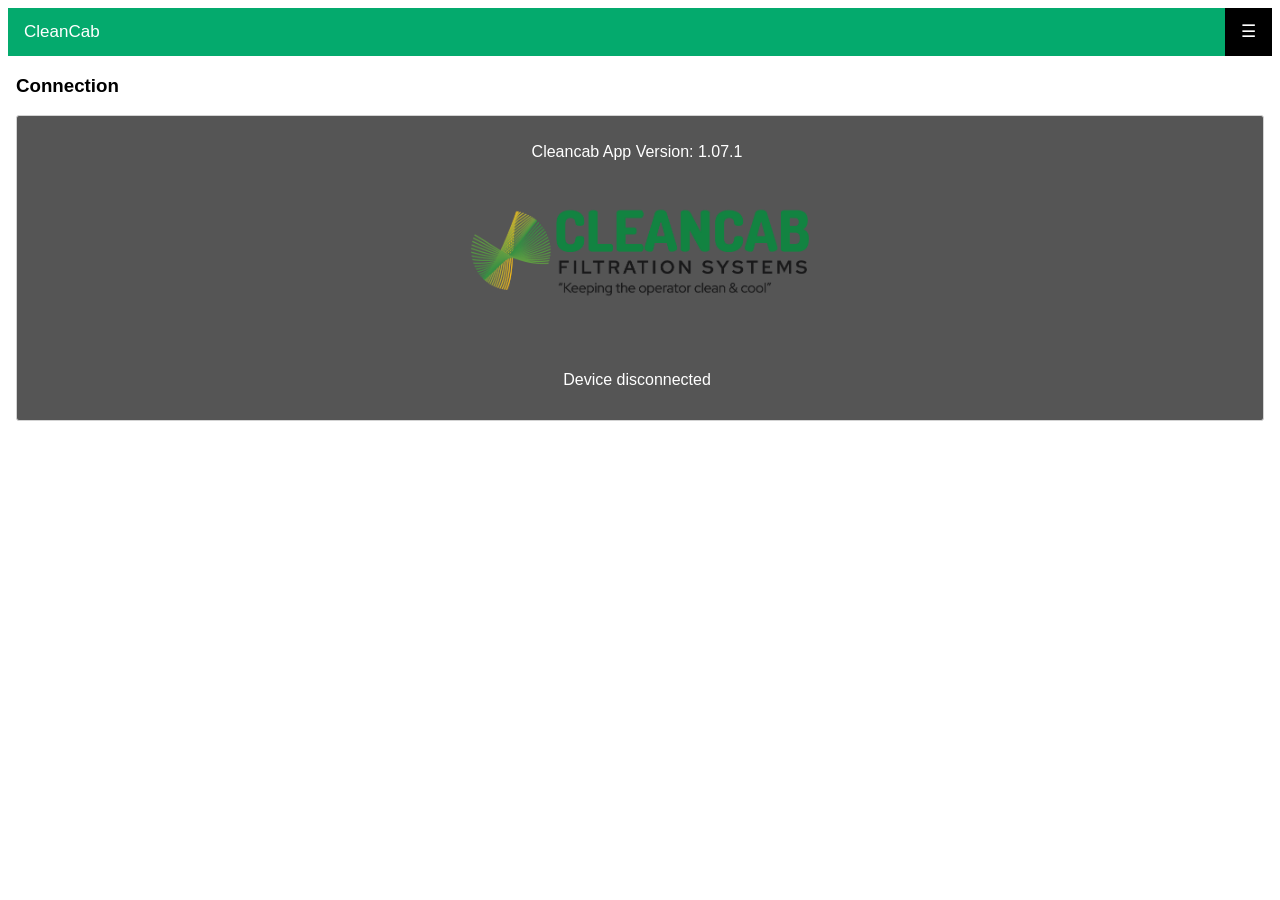
==== for-scott/index.html @ f0e5ba16 "Added for special Scott directory" ====
<!DOCTYPE html>
<html>
  <head>
    <title>CleanCab App</title>
    <meta name="viewport" content="width=device-width, initial-scale=1">
    <link rel="stylesheet" type="text/css" href="styleph.css">
    <link rel="manifest" href="manifest.json">
    <script src="chart.umd.min.js"></script>
    <!--link rel="stylesheet" type="text/css" href="static/styleph.css"-->
    <!--link rel="manifest" href="static/manifest.json"-->
  </head>
  <body onload="init()">

<!-- Simulate a smartphone / tablet -->
<div class="mobile-containerx">

<!-- Top Navigation Menu -->
<div class="topnav">
  <a href="javascript:showDiv('connectingDiv')" class="active">CleanCab</a>
  <div id="idleLinks">
    <a href="javascript:connect()">Connect</a>
    <a href="javascript:showDiv('contactDiv')">Contact</a>
  </div>
  
  <div id="connectedLinks">
    <a href="javascript:disconnect()">Disconnect</a>
    <a id="menuItemLogin" href="javascript:showDiv('loginDiv')">Login</a>
    <a href="javascript:showDiv('statusDiv')">Status</a>
    <a href="javascript:showDiv('status1Div')">Running Times</a>
    <a href="javascript:showDiv('commissionDiv')">Commission</a>
    <a href="javascript:showDiv('alarmHistoryDiv')">Alarm History</a>
    <a href="javascript:showDiv('filterDetailsDiv')">Filter Details</a>
    <a href="javascript:showDiv('filterHistoryDiv')">Filter History</a>    
    <a href="javascript:showDiv('recorderDiv')">Recorder</a>
    <a href="javascript:showDiv('contactDiv')">Contact</a>
  </div>
  <a href="javascript:void(0);" class="icon" onclick="toggleMenu()">
    <i style="display:inline-block;font:normal normal normal 14px/1 FontAwesome;font-size:inherit;text-rendering:auto;-webkit-font-smoothing:antialiased;-moz-osx-font-smoothing:grayscale">
    &#9776;   
    </i>
  </a>
</div>

<!--div id="debugDiv">
  <div class="container">
    <div class="row">
      <p id="phdbg"></p>
    </div>
    <div class="row">
        <input id="phdbgBtn" type="button" value="Clear" onclick="phdbgClear()" class="btn">
    </div>
  </div>
</div-->
   
<div id="connectingDiv" class="hiddenitemdiv">
  <h3>Connection</h3>
  <div class="container">
    <div class="row">
        <p id="connectingVersion">Cleancab App Version: 1.07.1</p>
    </div>
    <div class="row">
      <div style="width: 100%;height: 150px;background-image: url('cleancab.png'); background-repeat: no-repeat; background-size: contain; background-position: center;">
      <!--div style="width: 100%;height: 150px;background-image: url('static/cleancab.png'); background-repeat: no-repeat; background-size: contain; background-position: center;"-->
      </div>
    </div>
    <div class="row">
      <p id="connectingTicks"></p>
      <p id="connectingState"></p>  
    </div>
  </div>
</div>

<div id="recorderDiv" class="hiddenitemdiv">
  <h3>Recording</h3>
  <div class="container">
    <div class="row">
      <div class="col-25">
        <label>Sample Rate</label>
      </div>
      <div class="col-65">
        <select id="recorderSamples" style="width:100%">
            <option value=60>60</option>
            <option value=30 selected>30</option>
            <option value=20>20</option>
        </select>
      </div>
      <div class="col-10">
        <label class="units">secs</label>
      </div>
    </div>
    <div class="row">
      <div class="col-25">
        <label>Duration</label>
      </div>
      <div class="col-65">
        <select id="recorderLength" style="width:100%">
            <option value=60>60</option>
            <option value=30>30</option>
            <option value=15 selected>15</option>
        </select>
      </div>
      <div class="col-10">
        <label class="units">mins</label>
      </div>      
    </div>    
    <div class="row">
      <div class="col-25">
      </div>
      <div class="col-35">
        <input id="recorderStartStop" type="button" value="Start Recording" onclick="recorderStartStop(event)"/>
      </div>
      <div class="col-5">
      </div>
      <div class="col-35">
        <input id="recorderSave" type="button" value="Save" onclick="recorderSave(event)"  disabled="true"/>
      </div>
    </div>
      <canvas id="recorderChart" style="width:100%"></canvas>
    <div>
    </div>
  </div>
</div>


<div id="statusDiv" class="hiddenitemdiv">
  <h3>Status</h3>
  <div class="container">
    <form>
    <div class="row">
      <div class="col-35">
        <label>Fan</label>
      </div>
      <div class="col-65">
        <div class="row-progress">
          <div id="sFanSpeedBar" class="container-progress" style="width:1%">1%</div>
        </div>
      </div>    
    </div>
    <div class="row">
      <div class="col-35">
        <label>Pressure</label>
      </div>
      <div class="col-65">
        <div class="row-progress">
          <div id="sPressureBar" class="container-progress" style="width:1%">1pa</div>
        </div>
      </div>   
    </div>
    <div class="row" id="statusCO2Div">
      <div class="col-35">
        <label>CO2</label>
      </div>
      <div class="col-65">
        <div class="row-progress">
          <div id="sCO2Bar" class="container-progress" style="width:1%">0ppm</div>
        </div>
      </div>
    </div>
    <div class="row" id="atmosphericDiv">
      <div class="col-35">
        <label>Atmospheric Pressure</label>
      </div>
      <div class="col-65">
        <input type="text" id="sAtmosphericPressure" readonly value="unknown">
      </div>
    </div>    
    <div class="row" id="temperatureDiv">
      <div class="col-35">
        <label>Temperature</label>
      </div>
      <div class="col-65">
        <input type="text" id="sTemperature" readonly value="unknown">
      </div>
    </div>  
    <div class="row" id="humityDiv">
      <div class="col-35">
        <label>Humity</label>
      </div>
      <div class="col-65">
        <input type="text" id="sHumity" readonly value="unknown">
      </div>
    </div>      
    <div class="row">
      <div class="col-35">
        <label>Door</label>
      </div>
      <div class="col-65">
        <input type="text" id="sDoorState" readonly value="Disabledx">
      </div>
    </div>
    <div class="row">
      <div class="col-35">
        <label>Alarm</label>
      </div>
      <div class="col-65">
        <input type="text" id="sAlarmState" readonly value="Disabledx">
      </div>
    </div>
    <div class="row">
      <div class="col-35">
        <label>CO2</label>
      </div>
      <div class="col-65">
        <input type="text" id="sCO2State" readonly value="Disabledx">
      </div>
    </div>
    </form>
  </div>
</div>  

<div id="status1Div" class="hiddenitemdiv"> 
  <h3>Running Times</h3>
  <div class="container">
    <form>
    <div class="row">
      <div class="col-25">
        <label>Motor</label>
      </div>
      <div class="col-65">
        <input type="text" id="sMotorTime" readonly value="123">
      </div>
      <div class="col-5">
        <label class="units">hrs</label>
      </div>
    </div>
    <div class="row">
      <div class="col-25">
        <label>HEPA</label>
      </div>
      <div class="col-65">
        <input type="text" id="sHepaFilterTime" readonly value="123">
      </div>
      <div class="col-5">
        <label class="units">hrs</label>
      </div>
    </div>
    <div class="row" id="recirculateRunningDiv">
        <div class="col-25">
          <label>Recirculate</label>
        </div>
        <div class="col-65">
          <input type="text" id="sRecirculateFilterTime" readonly value="123">
        </div>
        <div class="col-5">
          <label class="units">hrs</label>
        </div>
    </div>
    <div class="row">
      <div class="col-25">
        <label>Main Filter</label>
      </div>
      <div class="col-65">
        <input type="text" id="sMainFilterTime" readonly value="123">
      </div>
      <div class="col-5">
        <label class="units">hrs</label>
      </div>
    </div>    
    </form>
  </div>
</div>

<div id="filterDetailsDiv" class="hiddenitemdiv">
  <h3>Replace Filters</h3>
  <div class="container">
    <form>
      <div class="row" id="addHepaDiv">
        <div class="col-35">
          <label>Hepa Filter</label>
        </div>          
        <div class="col-65">
            <input id="addHepaBtn" type="button" value="Replace" onclick="replaceFilter(1)" class="btn">
        </div>
      </div>
      <div class="row" id="addRecirculationDiv">
        <div class="col-35">
          <label>Recirculation Filter</label>
        </div>          
        <div class="col-65">
            <input id="addRecirculationBtn" type="button" value="Replace" onclick="replaceFilter(3)" class="btn">
        </div>
      </div>
      <div class="row" id="addMainDiv">
        <div class="col-35">
          <label>Main Filter</label>
        </div>          
        <div class="col-65">
          <input id="addMainBtn" type="button" value="Replace" onclick="replaceFilter(2)" class="btn">
        </div>
      </div>
      <div id="filterForm" style="display:none;">
        <div class="row">
          <div class="col-35">
            <label>Part Number</label>
          </div>
          <div class="col-65">
            <input type="text" id="filterPartNumber" value="">
          </div>
        </div>
        <div class="row">
          <div class="col-35">
            <label>Serial Number</label>
          </div>
          <div class="col-65">
            <input type="text" id="filterSerialNumber" value="">
          </div>
        </div>
        <div class="row">
          <div class="col-35">
            <label>Installer Name</label>
          </div>
          <div class="col-65">
            <input type="text" id="filterInstallerName" value="">
          </div>
        </div>
        <div class="row">
          <div class="col-35">
          </div>
          <div class="col-65">
            <input id="filterSaveBtn" type="button" value="Save" onclick="filterSave()" class="btn">
          </div>
        </div>
      </div>
    </form>
  </div>
  <h3>HEPA Filter Details</h3>
  <div class="container">
    <div class="row">
      <div class="col-35">
        <label>Installed Date</label>
      </div>
      <div class="col-65">
        <input type="date" id="hepaInstalledDate" readonly value="2024-02-18">
      </div>
    </div>
    <div class="row">
      <div class="col-35">
        <label>Part Number</label>
      </div>
      <div class="col-65">
        <input type="text" id="hepaPartNumber" readonly value="">
      </div>
    </div>
    <div class="row">
      <div class="col-35">
        <label>Serial Number</label>
      </div>
      <div class="col-65">
        <input type="text" id="hepaSerialNumber" readonly value="">
      </div>
    </div>
    <div class="row">
      <div class="col-35">
        <label>Installer Name</label>
      </div>
      <div class="col-65">
        <input type="text" id="hepaInstallerName" readonly value="">
      </div>
    </div>
  </div>
  <h3 id="hdrDisplayRecirculationDiv">Recirculation Filter Details</h3>
  <div class="container" id="divDisplayRecirculationDiv">
    <div class="row">
      <div class="col-35">
        <label>Installed Date</label>
      </div>
      <div class="col-65">
        <input type="date" id="recirculationInstalledDate" readonly value="2024-02-18">
      </div>
    </div>
    <div class="row">
      <div class="col-35">
        <label>Part Number</label>
      </div>
      <div class="col-65">
        <input type="text" id="recirculationPartNumber" readonly value="">
      </div>
    </div>
    <div class="row">
      <div class="col-35">
        <label>Serial Number</label>
      </div>
      <div class="col-65">
        <input type="text" id="recirculationSerialNumber" readonly value="">
      </div>
    </div>
    <div class="row">
      <div class="col-35">
        <label>Installer Name</label>
      </div>
      <div class="col-65">
        <input type="text" id="recirculationInstallerName" readonly value="">
      </div>
    </div>
  </div> 
  <h3>Main Filter Details</h3>
  <div class="container">
      <div class="row">
        <div class="col-35">
          <label>Installed Date</label>
        </div>
        <div class="col-65">
          <input type="date" id="mainInstalledDate" readonly value="2024-02-18">
        </div>
      </div>
      <div class="row">
        <div class="col-35">
          <label>Part Number</label>
        </div>
        <div class="col-65">
          <input type="text" id="mainPartNumber" readonly value="">
        </div>
      </div>
      <div class="row">
        <div class="col-35">
          <label>Serial Number</label>
        </div>
        <div class="col-65">
          <input type="text" id="mainSerialNumber" readonly value="">
        </div>
      </div>
      <div class="row">
        <div class="col-35">
          <label>Installer Name</label>
        </div>
        <div class="col-65">
          <input type="text" id="mainInstallerName" readonly value="">
        </div>
      </div>
  </div>  
</div>

<div id="filterHistoryDiv" class="hiddenitemdiv">
  <h3>Filter History</h3>
  <div class="container">
    <p id="filterHistorydbg"></p>
    <div class="row">
      <div class="col-30">
        <button id="filterHistoryPrior" onclick="gotoFilterRec(-1)">Newer</button>
      </div>
      <div class="col-40 pad-10-lr">
        <input type="text" id="filterHistoryPage" readonly value="1/100">
      </div>
      <div class="col-30 units">
        <button id="filterHistoryNext" onclick="gotoFilterRec(1)">Older</button>
      </div>
    </div>
    <div class="container"  id="filterHistoryDataDiv">
    </div>
    <div class="row">
      <div class="col-70">
      </div>
      <div class="col-30 units">
        <button id="filterHistorySave" onclick="saveFilterRecords()">Save to file</button>
      </div>
    </div>
  </div> 
</div>

<div id="alarmHistoryDiv" class="hiddenitemdiv">
  <h3>Alarm History</h3>
  <div class="container">
    <p id="alarmHistorydbg"></p>
    <div class="row">
      <div class="col-30">
        <button id="alarmHistoryPrior" onclick="gotoAlarmRec(-1)">Newer</button>
      </div>
      <div class="col-40 pad-10-lr">
        <input type="text" id="alarmHistoryPage" readonly value="1/100">
      </div>
      <div class="col-30 units">
        <button id="alarmHistoryNext" onclick="gotoAlarmRec(1)">Older</button>
      </div>
    </div>
    <div class="container"  id="alarmHistoryDataDiv">
    </div>
    <div class="row">
      <div class="col-70">
      </div>
      <div class="col-30 units">
        <button id="alarmHistorySave" onclick="saveAlarmRecords()">Save to file</button>
      </div>
    </div>
  </div> 
</div>

<div id="commissionDiv" class="hiddenitemdiv">
  <h3>Commission</h3>
  <div class="container">
    <form id="commissionForm">
      <div class="row">
        <div class="col-25">
          <label>Installed Date</label>
        </div>
        <div class="col-75">
          <input type="date" id="cInstalledDate" readonly value="2024-02-18">
        </div>
      </div>
      <div class="row">
        <div class="col-25">
          <label>Company</label>
        </div>
        <div class="col-75">
          <input type="text" id="cInstallerCompany" maxlength="99" readonly value="">
        </div>
      </div>
      <div class="row">
        <div class="col-25">
          <label>Installed By</label>
        </div>
        <div class="col-75">
          <input type="text" id="cInstallerName" maxlength="99" readonly value="">
        </div>
      </div>
      <div class="row">
        <div class="col-25">
          <label>Contact</label>  
        </div>
        <div class="col-75">
          <input type="text" id="cInstallerPhone" maxlength="19" readonly value="">
        </div>
      </div>
      <div class="row">
        <div class="col-25">
          <label>Machine Name</label>
        </div>
        <div class="col-75">
          <input type="text" id="cMachineName" maxlength="99" readonly value="">
        </div>
      </div>
      <div class="row">
        <div class="col-25">
          <label>Plant Number</label>
        </div>
        <div class="col-75">
          <input type="text" id="cPlantNumber" maxlength="29" readonly value="">
        </div>
      </div>
      <div class="row">
        <div class="col-25">
          <label>Plant Hours</label>
        </div>
        <div class="col-75">
          <input type="text" id="cPlantHours" maxlength="9" readonly value="">
        </div>
      </div>
      <div class="row" id="cSaveRow" style="display:none;">
        <input type="submit" value="Save" class="btn">
      </div>
    </form>
    <div class="row">
      <div class="col-25">
        <label>Check for leaks</label>
      </div>
      <div class="col-75">
        <label class="switch">
          <input id="testModeCheckbox" type="checkbox" onclick="testModeClicked(0)">
          <span class="slider round"></span>
        </label>
      </div>
    </div>
  </div>
</div>

<div id="manageDiv" class="hiddenitemdiv">
  <h3>General Management</h3>
  <div class="container">
    <h3>Leak Management</h3>
    <div class="container">
      <div class="row">
        <div class="col-25">
          <label>Check for leaks</label>
        </div>
        <div class="col-75">
          <label class="switch">
            <input id="testMode1Checkbox" type="checkbox" onclick="testModeClicked(1)">
            <span class="slider round"></span>
          </label>
        </div>
      </div>
    </div>          
    <h3>Log Management</h3>
    <div class="container">
      <div class="row">
        <p id="logResultsDbg"></p>
      </div> 
      <div class="row">
        <div class="col-25">
        </div>
        <div class="col-65">
          <input type="button" value="Erase Filter Log" onclick="eraseLog(0)">
        </div>
      </div>
      <div class="row">
        <div class="col-25">
        </div>
        <div class="col-65">
          <input type="button" value="Erase Alarm Log" onclick="eraseLog(1)">
        </div>
      </div>
      <div class="row">
        <div class="col-25">
        </div>
        <div class="col-65">
          <input type="button" value="Erase Running Counts" onclick="eraseLog(2)">
        </div>
      </div>
    </div>
  </div>
</div>

<div id="calibrateDivP2" class="hiddenitemdiv">
  <h3>Calibration Details</h3>
  <div>
    <div class="container">
      <div class="row">
        <p id="testResultsDbg"></p>
      </div>       
      <form id="calibrationUserForm">
        <div class="row">
          <div class="col-25">
            <label>Date</label>
          </div>
          <div class="col-65">     
            <input type="date" id="cCalibrationDate" readonly value="2024-02-18">
          </div>
        </div>
        <div class="row">
          <div class="col-25">
            <label>Company</label>
          </div>
          <div class="col-65">
            <input type="text" id="cCalibrationCompany" maxlength="99" readonly value="">
          </div>
        </div>
        <div class="row">
          <div class="col-25">
            <label>Name</label>
          </div>
          <div class="col-65">
            <input type="text" id="cCalibrationName" maxlength="99" readonly value="">
          </div>
        </div>
        <div class="row">
          <div class="col-25">
            <label>Contact</label>  
          </div>
          <div class="col-65">
            <input type="text" id="cCalibrationPhone" maxlength="19" readonly value="">
          </div>
        </div>      
      </form>
    </div>
  </div>
</div>

<div id="contactDiv" class="hiddenitemdiv">   
  <h3>Contact</h3>
  <div class="container">
    <div class="row">
      <div style="width: 100%;height: 150px;background-image: url('cleancab.png'); background-repeat: no-repeat; background-size: contain; background-position: center;">
      <!--div style="width: 100%;height: 150px;background-image: url('static/cleancab.png'); background-repeat: no-repeat; background-size: contain; background-position: center;"-->
      </div>
    </div>
    <div class="row">
      <p>Address :<a href="">3 Rose Smith Lane, Muckadilla QLD 4461</a></p>
    </div>
    <div class="row">
      <p>Phone :<a href="tel:+427477740">0427 477 740</a></p>
    </div>
    <div class="row">
      <p>Email :<a href="mailto:info@cleancab.au">info@cleancab.au</a></p>
    </div>
    <div class="row">
      <p>Facebook :<a href="https://www.facebook.com/profile.php?id=61550062888002">CLEANCAB filtration system</a></p>
    </div>    
  </div>
</div>

<div id="settingDiv" class="hiddenitemdiv">             
  <h3>Settings</h3>
  <div class="container">
    <form id="settingForm">
      <div class="row">
        <div class="col-40">
          <label>Operating Mode</label>
        </div>
        <div class="col-5">
        </div>
        <div class="col-50">
          <input type="radio" name="fmode" value="0" checked onclick="handleModeClick(this);"><label>Fixed</label><br>
          <input type="radio" name="fmode" value="1" onclick="handleModeClick(this);"><label>Adaptive</label>
        </div>
        <div class="col-5">
            <label></label>
        </div>
      </div>
      <div class="row">  
        <div class="col-40">
          <label>Ramp Rate</label>
        </div>
        <div class="col-5">
          <div class="tooltip">?<span class="tooltiptext">How fast the blower changes speed. Default is 20ms</span></div>
        </div>
        <div class="col-50">
          <input type="number" id="frampRate" name="frampRate" min="1" max="200" placeholder="20" required="true">
        </div>
        <div class="col-5">
          <label class="units">ms</label>
        </div>
      </div>
      <div class="row" id="settingStartPause">  
        <div class="col-40">
          <label>Startup Pause Time</label>
        </div>
        <div class="col-5">
          <div class="tooltip">?<span class="tooltiptext">The time to hold the fan at max speed after power on</span></div>
        </div>
        <div class="col-50">
          <input type="number" id="fstartPause" name="fstartPause" min="0" max="300" placeholder="30" required="true">
        </div>
        <div class="col-5">
          <label class="units">sec</label>
        </div>
      </div>                   
      <div class="row">  
        <div class="col-40">
          <label>Door Opened Fan Speed</label>
        </div>
        <div class="col-5">
          <div class="tooltip">?<span class="tooltiptext">The fan speed when the door is opened</span></div>
        </div>
        <div class="col-50">
          <input type="number" id="fdoorSpeed" name="fdoorSpeed" min="0" max="100" placeholder="20" required="true">
        </div>
        <div class="col-5">
          <label class="units">%</label>
        </div>
      </div>
      <div class="row">  
        <div class="col-40">
          <label>Fixed Fan Speed</label>
        </div>
        <div class="col-5">
          <div class="tooltip">?<span class="tooltiptext">The required fan speed</span></div>
        </div>
        <div class="col-50">
          <input type="number" id="ffixedSpeed" name="ffixedSpeed" min="0" max="100" placeholder="70" required="true">
        </div>
        <div class="col-5">
          <label class="units">%</label>
        </div>
      </div>
      <div class="row">  
        <div class="col-40">
          <label>Target Pressure</label>
        </div>
        <div class="col-5">
          <div class="tooltip">?<span class="tooltiptext">The target pressure for the cabin (pa)</span></div>
        </div>
        <div class="col-50">
          <input type="number" id="ftargetPressure" name="ftargetPressure" min="10" max="200" placeholder="30" disabled required="true">
        </div>
        <div class="col-5">
          <label class="units">pa</label>
        </div>
      </div>      
      <div class="row">  
        <div class="col-40">
          <label>Step Size</label>
        </div>
        <div class="col-5">
          <div class="tooltip">?<span class="tooltiptext">The fan speed change amount to obtain the target pressure</span></div>
        </div>
        <div class="col-50">
          <input type="number" id="fstepSize" name="fstepSize" min="1" max="100" placeholder="10" disabled required="true">
        </div>
        <div class="col-5">
          <label class="units">%</label>
        </div>
      </div>      
      <div class="row">  
        <div class="col-40">
          <label>Hold Time</label>
        </div>
        <div class="col-5">
          <div class="tooltip">?<span class="tooltiptext">The rate at which the fan speed is updated to obtain the target pressure</span></div>
        </div>
        <div class="col-50">
          <input type="number" id="fholdTime" name="fholdTime" min="0" max="300" placeholder="30" disabled required="true">
        </div>
        <div class="col-5">
          <label class="units">sec</label>
        </div>
      </div>             
      <div class="row">  
        <div class="col-40">
          <label>Min Fan Speed</label>
        </div>
        <div class="col-5">
          <div class="tooltip">?<span class="tooltiptext">The minimum fan speed</span></div>
        </div>
        <div class="col-50">
          <input type="number" id="fminSpeed" name="fminSpeed" min="0" max="100" placeholder="10" disabled required="true">
        </div>
        <div class="col-5">
          <label class="units">%</label>
        </div>
      </div>
      <div class="row" id="settingDoorMode">  
        <div class="col-40">
          <label>Door Detect Mode</label>
        </div>
        <div class="col-5">
          <div class="tooltip">?<span class="tooltiptext">How the door switch detector works</span></div>
        </div>
        <div class="col-50">
          <input type="radio" name="fdoorMode" value="0" checked><label>Disabled</label><br>
          <input type="radio" name="fdoorMode" value="1"><label>N/O</label><br>
          <input type="radio" name="fdoorMode" value="2"><label>N/C</label>
        </div>
      </div>             
      <div class="row" id="settingAlarmMode">  
        <div class="col-40">
          <label>Alarm Detect Mode</label>
        </div>
        <div class="col-5">
        </div>
        <div class="col-50">
          <input type="radio" name="falarmMode" value="0" checked><label>Disabled</label><br>
          <input type="radio" name="falarmMode" value="1"><label>N/O</label><br>
          <input type="radio" name="falarmMode" value="2"><label>N/C</label>
        </div>
      </div>  
      <div class="row" id="settingCO2Mode">  
        <div class="col-40">
          <label>CO2 Detect Mode</label>
        </div>
        <div class="col-5">
        </div>
        <div class="col-50">
          <input type="radio" name="fco2Mode" value="0" checked><label>Disabled</label><br>
          <input type="radio" name="fco2Mode" value="1"><label>N/O</label><br>
          <input type="radio" name="fco2Mode" value="2"><label>N/C</label>
        </div>
      </div> 
      <div class="row">
        <div class="col-40">
        </div>
        <div class="col-5">
        </div>
        <div class="col-50">
          <input id="settingSaveBtn" type="submit" value="Save Settings" class="btn">
        </div>
      </div>
    </form> 
  </div>
</div>

<div id="alarmSettingDiv" class="hiddenitemdiv">             
  <h3>Settings</h3>
  <div class="container">
    <form id="alarmSettingForm">
      <h3>Pressure Alarm</h3>
      <div class="container">
        <div class="row">  
          <div class="col-40">
            <label>Target Min</label>
          </div>
          <div class="col-5">
            <div class="tooltip">?<span class="tooltiptext">Minimum pressure required in the cabin</span></div>
          </div>
          <div class="col-45">
            <input type="number" id="fasPressureThresholdMin" name="fasPressureThresholdMin" min="1" max="200" placeholder="25" required="true">
          </div>
          <div class="col-10">
            <label class="units">pa</label>
          </div>
        </div>
        <div class="row">  
          <div class="col-40">
            <label>Target Max</label>
          </div>
          <div class="col-5">
            <div class="tooltip">?<span class="tooltiptext">Maximum pressure allowed in the cabin</span></div>
          </div>
          <div class="col-45">
            <input type="number" id="fasPressureThresholdMax" name="fasPressureThresholdMax" min="1" max="200" placeholder="200" required="true">
          </div>
          <div class="col-10">
            <label class="units">pa</label>
          </div>
        </div>        
        <div class="row">  
          <div class="col-40">
            <label>On Delay</label>
          </div>
          <div class="col-5">
            <div class="tooltip">?<span class="tooltiptext">Time before alarm is generated when pressure is out of range</span></div>
          </div>
          <div class="col-45">
            <input type="number" id="fasPressureOnTime" name="fasPressureOnTime" min="1" max="240" placeholder="120" required="true">
          </div>
          <div class="col-10">
            <label class="units">sec</label>
          </div>
        </div>
        <div class="row">  
          <div class="col-40">
            <label>Off Delay</label>
          </div>
          <div class="col-5">
            <div class="tooltip">?<span class="tooltiptext">Time before alarm is turned off when pressure is ok</span></div>
          </div>
          <div class="col-45">
            <input type="number" id="fasPressureOffTime" name="fasPressureOffTime" min="1" max="30" placeholder="1" required="true">
          </div>
          <div class="col-10">
            <label class="units">sec</label>
          </div>
        </div>      
      </div>
      <h3>CO2 - Alarm</h3>
      <div class="container">
        <div class="row">  
          <div class="col-40">
            <label>Warning Target</label>
          </div>
          <div class="col-5">
            <div class="tooltip">?<span class="tooltiptext">Warning level for CO2 in the cabin</span></div>
          </div>
          <div class="col-45">
            <input type="number" id="fasCO2WarningThreshold" min="400" max="10000" placeholder="1000" required="true">
          </div>
          <div class="col-10">
            <label class="units">ppm</label>
          </div>
        </div>
        <div class="row"> 
          <div class="col-40">
            <label>Alarm Target</label>
          </div>
          <div class="col-5">
            <div class="tooltip">?<span class="tooltiptext">Alarm level for CO2 in the cabin</span></div>
          </div>
          <div class="col-45">
            <input type="number" id="fasCO2AlarmThreshold" min="400" max="10000" placeholder="1000" required="true">
          </div>
          <div class="col-10">
            <label class="units">ppm</label>
          </div>
        </div>
        <div class="row">  
          <div class="col-40">
            <label>On Delay</label>
          </div>
          <div class="col-5">
            <div class="tooltip">?<span class="tooltiptext">Time before alarm is generated when CO2 is above the targets</span></div>
          </div>
          <div class="col-45">
            <input type="number" id="fasCO2AlarmOnTime" min="1" max="240" placeholder="120" required="true">
          </div>
          <div class="col-10">
            <label class="units">sec</label>
          </div>
        </div>
        <div class="row">  
          <div class="col-40">
            <label>Off Delay</label>
          </div>
          <div class="col-5">
            <div class="tooltip">?<span class="tooltiptext">Time before alarm is turned off when CO2 is ok</span></div>
          </div>
          <div class="col-45">
            <input type="number" id="fasCO2AlarmOffTime" min="1" max="30" placeholder="1" required="true">
          </div>
          <div class="col-10">
            <label class="units">sec</label>
          </div>
        </div> 
      </div>      
      <h3>Fan - Warning</h3>
      <div class="container">
        <div class="row">  
          <div class="col-40">
            <label>Target</label>
          </div>
          <div class="col-5">
            <div class="tooltip">?<span class="tooltiptext">Alarm level for Fan speed</span></div>
          </div>
          <div class="col-45">
            <input type="number" id="fasFanThreshold" min="0" max="100" placeholder="80" required="true">
          </div>
          <div class="col-10">
            <label class="units">%</label>
          </div>
        </div>
        <div class="row">  
          <div class="col-40">
            <label>On Delay</label>
          </div>
          <div class="col-5">
            <div class="tooltip">?<span class="tooltiptext">Time before warning is generated when Fan speed is above the target</span></div>
          </div>
          <div class="col-45">
            <input type="number" id="fasFanOnTime" min="1" max="240" placeholder="120" required="true">
          </div>
          <div class="col-10">
            <label class="units">sec</label>
          </div>
        </div>
        <div class="row">  
          <div class="col-40">
            <label>Off Delay</label>
          </div>
          <div class="col-5">
            <div class="tooltip">?<span class="tooltiptext">Time before warning is turned off when Fan speed is ok</span></div>
          </div>
          <div class="col-45">
            <input type="number" id="fasFanOffTime" min="1" max="30" placeholder="1" required="true">
          </div>
          <div class="col-10">
            <label class="units">sec</label>
          </div>
        </div>      
      </div>
      <h3>Filter - Expected Life</h3>
      <div class="container">
        <div class="row">  
          <div class="col-40">
            <label>HEPA</label>
          </div>
          <div class="col-5">
            <div class="tooltip">?<span class="tooltiptext">Expect life of the HEPA filter</span></div>
          </div>
          <div class="col-45">
            <input type="number" id="fasFilterLifeHepa" min="100" max="20000" placeholder="500" required="true">
          </div>
          <div class="col-10">
            <label class="units">hrs</label>
          </div>
        </div>
        <div class="row">  
          <div class="col-40">
            <label>Recirculation</label>
          </div>
          <div class="col-5">
            <div class="tooltip">?<span class="tooltiptext">Expect life of the Recirculation HEPA filter</span></div>
          </div>
          <div class="col-45">
            <input type="number" id="fasFilterLifeRecirculation" min="100" max="20000" placeholder="500" required="true">
          </div>
          <div class="col-10">
            <label class="units">hrs</label>
          </div>
        </div>
        <div class="row">  
          <div class="col-40">
            <label>Main</label>
          </div>
          <div class="col-5">
            <div class="tooltip">?<span class="tooltiptext">Expect life of the Main filter</span></div>
          </div>
          <div class="col-45">
            <input type="number" id="fasFilterLifeMain" min="100" max="20000" placeholder="500" required="true">
          </div>
          <div class="col-10">
            <label class="units">hrs</label>
          </div>
        </div>        
      </div>      
      <h3>General</h3>
      <div class="container">
        <div class="row">  
          <div class="col-40">
            <label>Urgent Mute</label>
          </div>
          <div class="col-5">
            <div class="tooltip">?<span class="tooltiptext">Time to mute the buzzer for Urgent alarms</span></div>
          </div>
          <div class="col-45">
            <input type="number" id="fasMuteDuration" min="1" max="30" placeholder="10" required="true">
          </div>
          <div class="col-10">
            <label class="units">min</label>
          </div>
        </div>
        <div class="row">  
          <div class="col-40">
            <label>Info Mute</label>
          </div>
          <div class="col-5">
            <div class="tooltip">?<span class="tooltiptext">Time to mute the buzzer for Info alarms</span></div>
          </div>
          <div class="col-45">
            <input type="number" id="fasMuteInfoDuration" min="1" max="300" placeholder="60" required="true">
          </div>
          <div class="col-10">
            <label class="units">min</label>
          </div>
        </div>
      </div>



      <h3>CO2 Flush</h3>
      <div class="container">
        <div class="row">  
          <div class="col-40">
            <label>Start Level</label>
          </div>
          <div class="col-5">
            <div class="tooltip">?<span class="tooltiptext">The CO2 level to start the flush process</span></div>
          </div>
          <div class="col-45">
            <input type="number" id="fasCO2FlushLevelOn" min="1000" max="10000" placeholder="1500" required="true">
          </div>
          <div class="col-10">
            <label class="units">ppm</label>
          </div>
        </div>
        <div class="row">  
          <div class="col-40">
            <label>Stop Level</label>
          </div>
          <div class="col-5">
            <div class="tooltip">?<span class="tooltiptext">The CO2 level to stop the flush process</span></div>
          </div>
          <div class="col-45">
            <input type="number" id="fasCO2FlushLevelOff" min="500" max="10000" placeholder="1000" required="true">
          </div>
          <div class="col-10">
            <label class="units">ppm</label>
          </div>
        </div>
        <div class="row">  
          <div class="col-40">
            <label>Flush Pressure</label>
          </div>
          <div class="col-5">
            <div class="tooltip">?<span class="tooltiptext">The target pressure to use to flush</span></div>
          </div>
          <div class="col-45">
            <input type="number" id="fasCO2FlushTarget" min="1" max="200" placeholder="100" required="true">
          </div>
          <div class="col-10">
            <label class="units">pa</label>
          </div>
        </div>        
      </div>
      <div class="row">
        <input id="alarmSettingSaveBtn" type="submit" value="Save Settings" class="btn">
      </div>
    </form> 
  </div>
</div>

<div id="loginDiv" class="hiddenitemdiv">             
  <h3 id="loginDivHeader">Login</h3>
  <div class="container">
    <div class="row">
      <div class="col-35">
      </div>
      <div class="col-65">
        <label id="loginDbg">Enter login password</label>
      </div>
    </div>
    <div class="row" id="loginPasswordRow">
      <div class="col-35">
        <label>Password</label>
      </div>
      <div class="col-65">
        <input id="loginPassword" type="password" value=""> 
      </div>
    </div>
    <div class="row">
      <div class="col-35">
      </div>
      <div class="col-65">
        <input id="loginBtn" type="button" value="Login" onclick="loginClicked()">
      </div>
    </div>
  </div>
</div>

<!-- End smartphone / tablet look -->
</div>

<script>

//=====================================================
//
//      Service Worker
//
//=====================================================

const urlParams = new URLSearchParams(window.location.search);
if (urlParams.get('source') === 'twa') {
  window.addEventListener('beforeinstallprompt', (event) => {
    event.preventDefault();
  });
}

if ('serviceWorker' in navigator) 
{
  navigator.serviceWorker.register('serviceworker.js', {scope: '/'})
    .then(function(registration) 
    {
        console.log('ServiceWorker registration successful!');
    })
    .catch(function(err) 
    {
        console.log('ServiceWorker registration failed: ', err);
    });
}

//=====================================================
//
//      Initialization
//
//=====================================================

//const phdbg = document.querySelector("#phdbg");
//var phdbgc = 0;
var menuDisabled=false;

//function phdbgClear()
//{
//    phdbg.innerHTML = "";
//}

const DBG_INFO = 0;
const DBG_CONNECT = 1;
const DBG_DEBUG = 2;
const DBG_ERROR = 3;


const connectingState = document.querySelector("#connectingState");
const connectingTicks = document.querySelector("#connectingTicks");

var selectDisplay;
var activeLinks;
var filterHistory;
var alarmHistory;
var authorizeControl;
var calibrateControl;
var recorderControl;
var testControl;

function init()
{
    selectDisplay = "";

    //testing lines
    activeLinks = "idleLinks";
    //activeLinks = "connectedLinks";
    // testing lines end
    
    filterHistory = new filterHistoryClass("filter", "Filter");
    alarmHistory = new alarmHistoryClass("alarm", "Alarm");
    authorizeControl = new authorizeClass();
    calibrateControl = new calibrateClass();
    recorderControl = new recorderClass();
    testControl = new testClass();

    // testing lines... removed \/
    onDisconnected();
    //protocolVersion = 2;
    //authorizeControl.setAuthorized(true);
    //bleiface.protocolVersionSet();
    // testing lines end
    
    setTimeout(halfSecondTimer, 500);
}

//=====================================================
//
//      Menu helper
//
//=====================================================

function menuHide()
{
    var x = document.getElementById(activeLinks);
    if (x)
    {
        x.style.display = "none";
    }
}

function toggleMenu()
{
    if (!menuDisabled)
    {
        var x = document.getElementById(activeLinks);
        if (x.style.display === "block")
        {
            x.style.display = "none";
        }
        else
        {
            x.style.display = "block";
        }
    }
}

function hideSelected()
{
    if (selectDisplay != "")
    {
        var x = document.getElementById(selectDisplay);

        if (x)
        {
            x.style.display = "none";
        }
    }
}

function showSelected()
{
    if (selectDisplay != "")
    {
        var x = document.getElementById(selectDisplay);

        if (x)
        {
            x.style.display = "block";
        }
        
        if (selectDisplay === "filterHistoryDiv")
        {
            if (filterHistory)
            {
                filterHistory.loadHistoryDiv(0);
            }
        }
        else if (selectDisplay === "alarmHistoryDiv")
        {
            if (alarmHistory)
            {
                alarmHistory.loadHistoryDiv(0);
            }
        }
    }
}

function showDiv(divName)
{
    hideSelected();

    selectDisplay = divName;

    showSelected();
    menuHide();
}

//===================================================
//
//      Helper functions
//
//===================================================

function showDetailsDiv(frecId)
{
    element = document.getElementById(frecId);
    if (element)
    {
        if (element.style.display === "none")
        {
            element.style.display = "block";
        }
        else
        {
            element.style.display = "none";
        }
    }
}

function pad2(num) 
{
    var s = "0" + num;
    return s.substr(s.length - 2);
}

function setRadioInput(fieldName, selectValue)
{
    var radios = document.getElementsByName(fieldName);
    for (var j = 0; j < radios.length; j++) 
    {
        if (radios[j].value == selectValue) 
        {
            radios[j].checked = true;
            break;
        }
    }
}

function getRadioInput(fieldName)
{
  var radios = document.getElementsByName(fieldName);
  for (var j = 0; j < radios.length; j++) 
  {
    if (radios[j].checked) 
    {
      return radios[j].value;
    }
  }
  return 0;
}

function getNowDateForInput()
{        
    const date = new Date();
        
    thedate = date.getFullYear() + "-";
        
    let realMonth = date.getMonth() + 1;
    if (realMonth < 10)
    {
        thedate += '0';
    }
    thedate += realMonth + '-';
    if (date.getDate() < 10)
    {
        thedate += '0';
    }
    thedate += date.getDate();
  
    return thedate;
}    

function toHours(mins)
{
    var hours = mins / 60;
    
    return hours.toFixed(1);
}

//==========================================================
//
//          Log reader base class (aka History)
//
//==========================================================

// Log helper functions

function logDataValid(data)
{
    return data.getUint8(1) > 0;
}   

function logDataRecordNum(data)
{
    if (protocolVersion == 0)
    {
        return 0;
    }
    return data.getUint16(2, true);
}   

function logDataNumOfRecords(data)
{
    if (protocolVersion == 0)
    {
        return 0;
    }
    return data.getUint16(4, true);
}   


// Log data:
//  Version 0:  id,valid,day,       month,     year,       hour,       min,sec,...
//  Version 1:  id,valid,rec num lo,rec num hi,num recs lo,num recs hi,day,month,year

function logDataDate(data)
{
    let offset = (protocolVersion == 0) ? 2 : 6;            
    
    let theDay = pad2(data.getUint8(offset + 0));
    let theMonth = pad2(data.getUint8(offset + 1));
    let theYear = "20" + pad2(data.getUint8(offset + 2));   
    
    let theDate = theYear + "-" + theMonth + "-" + theDay;
    
    return theDate;
}

function logDataTime(data)
{
    let offset = (protocolVersion == 0) ? 5 : 9;

    let theHour = pad2(data.getUint8(offset + 0));   
    let theMinute = pad2(data.getUint8(offset + 1));
    let theSecond = pad2(data.getUint8(offset + 2));
    
    let theTime = theHour + ":" + theMinute + ":" + theSecond;
    
    return theTime;
}

// Log base class

class historyClass
{
    constructor(historyName, blename)
    {
        this.elementDbg = document.getElementById(historyName + "Historydbg");
        this.elementDataDiv = document.getElementById(historyName + "HistoryDataDiv");
        this.elementPrior = document.getElementById(historyName + "HistoryPrior");
        this.elementNext = document.getElementById(historyName + "HistoryNext");
        this.elementPage = document.getElementById(historyName + "HistoryPage");
        this.elementSave = document.getElementById(historyName + "HistorySave");
        this.fileData = "";
        this.top = 0;
        this.count = 0;
        this.numRecords = 0;
        this.blename = blename;
        this.fileName = historyName + "-history.txt";
        this.name = historyName;
        this.id = 0;
        this.exporting = false;
        this.readState = 0;
    }
    
    setExportFileHeader()
    {
        this.fileData = "";
    }
    
    exportRecords()
    {
        bleiface.setMessage(DBG_INFO, "History " + this.name + ": Start Export");
        this.elementDbg.innerHTML = "Exporting data...";

        this.elementNext.disabled = true;    
        this.elementPrior.disabled = true;
        this.elementSave.disabled = true;

        this.exporting = true;
        this.readState = 1;

        this.setExportFileHeader();
    
        this.count = 2;     // actually a retry count
    }

    loadHistoryDiv(thePage)
    {
        bleiface.setMessage(DBG_INFO, "History " + this.name + ": Start Loading Page");
        this.elementDbg.innerHTML = "Loading data...";

        this.elementNext.disabled = true;    
        this.elementPrior.disabled = true;
        this.elementSave.disabled = true;
    
        while (this.elementDataDiv.firstChild) 
        {
            this.elementDataDiv.removeChild(this.elementDataDiv.firstChild);
        }  

        this.exporting = false;
        this.readState = 1;

        this.top = thePage;
        this.count = 10;
        this.numRecords = 0;
    }

    handleHistoryLoading()
    {
        let result = false;

        if (this.readState > 0)
        {
            let item = bleiface.getItem(this.blename);
            if (item)
            {
                bleiface.setMessage(DBG_INFO, "History " + this.name + ": State: " + this.readState);
                
                switch (this.readState)
                {
                    case 1:
                        // perform a Start command

                        if (this.exporting)
                        {
                            item.setReadRecord(3);
                        }
                        else
                        {
                            item.setGotoRecord(0, this.top + 9);    
                        }
                        this.id = item.getId();
                
                        result = true;
        
                        this.readState = 2;
                    break;
                    
                    case 2:
                        // performing the first read after a GOTO record request or a get First record request
        
                        result = true;
                        this.readState = 1;                   // if we fail then go back to sending the GOTO request
            
                        bleiface.itemReadWithBusy(item);
                    break;
            
                    case 3:
                        // the first record after the GOTO had been read, so keep reading until the end
        
                        if (this.count > 0)
                        {
                            this.count--;
                            result = true;
                    
                            this.readNext(item);
                        }
                        else
                        {
                            this.readDone();
                        }
                    break;
                }
            }
            else
            {
                this.readState = 0;
            }
        }
        return result;
    }

    readNext(item)
    {
        bleiface.itemReadWithBusy(item);
    }
    
    readDone()
    {
        bleiface.setMessage(DBG_INFO, "History " + this.name + ": Finished");
    
        if (this.exporting)
        {
            var tempLink = document.createElement("a");
            var taBlob = new Blob([this.fileData], {type: 'text/plain'});
            tempLink.setAttribute('href', URL.createObjectURL(taBlob));
            tempLink.setAttribute('download', this.fileName);
            tempLink.click();
  
            URL.revokeObjectURL(tempLink.href);
            this.fileData = "";
        }
   
        if (this.numRecords == 0)
        {
            this.elementDbg.innerHTML = "No records found";
        }
        else
        {
            this.elementDbg.innerHTML = "";
        }

        this.elementNext.disabled = (this.top + 10) >= this.numRecords;;    
        this.elementPrior.disabled = this.top == 0;
        this.elementPage.value = this.top + "/" + this.numRecords;
        this.elementSave.disabled = false;
    
        this.exporting = false;
        this.readState = 0;
    }    
    
    addRowElement(element, theLabel, theValue)
    {
        var rowDiv = document.createElement("div");
        var labelDiv = document.createElement("div");
        var valueDiv = document.createElement("div");
    
        rowDiv.setAttribute("class", "row");
        labelDiv.setAttribute("class", "col-35");
        valueDiv.setAttribute("class", "col-65");
        labelDiv.innerHTML = "<label>" + theLabel + "</label>";
        valueDiv.innerHTML = "<input type='text' readonly value='" + theValue + "'>";
    
        rowDiv.appendChild(labelDiv);
        rowDiv.appendChild(valueDiv);
    
        element.appendChild(rowDiv);
    }            

    dataValid(data)
    {
        return false;
    }
    
    dataRecordNumber(data)
    {
        return 0;
    }
    
    dataNumOfRecords(data)
    {
        return 0;
    }
    
    dataAddToFileData(data)
    {
    }
    
    dataAddDetailElements(detailsDiv, data)
    {
    }
    
    dataDate(data)
    {
        return "";
    }
    
    dataRecordType(data)
    {
        return "";
    }
    
    handleRecordRead(id, data)
    {   
        if (this.id == id &&
            this.readState > 0)
        {
            bleiface.setMessage(DBG_INFO, "History " + this.name + ": Received. Len=" + data.length);

            if (this.readState == 1)
            {
                this.readState = 3;
            }
        
            if (this.readState == 3)
            {
                if (this.exporting)
                {
                    this.count = 2;
                    if (this.dataValid(data))
                    {
                        this.elementDbg.innerHTML = "Exporting data ... Record " + this.dataRecordNumber(data);
           
                        this.dataAddToFileData(data);                                           
                    }
                    else
                    {
                        this.readDone();
                    }
                }
                else
                {
                    // need to add the record

                    if (this.dataValid(data))
                    {
                        this.elementDbg.innerHTML = "Loading data ... Record " + this.dataRecordNumber(data);
            
                        this.numRecords = this.dataNumOfRecords(data);
            
                        // Add a new element.
            
                        var rowDiv = document.createElement("div");
                        var dateDiv = document.createElement("div");
                        var typeDiv = document.createElement("div");
                        var btnDiv = document.createElement("div");
            
                        var frecId = "frec" + this.name + "Id" + this.dataRecordNumber(data);
            
                        rowDiv.setAttribute("class", "row");
                        dateDiv.setAttribute("class", "col-30");
                        typeDiv.setAttribute("class", "col-40 units");
                        btnDiv.setAttribute("class", "col-30 units");
                        dateDiv.innerHTML = "<input type='text' readonly value='" + this.dataDate(data) + "' title='" + this.dataDate(data) + "'>";
                        typeDiv.innerHTML = "<input type='text' readonly value='" + this.dataRecordType(data) + "'>";
                        btnDiv.innerHTML = "<input type='button' value='Details...' onclick=" + '"' + "showDetailsDiv('" + frecId + "')" + '"' + ">";
            
                        rowDiv.appendChild(dateDiv);
                        rowDiv.appendChild(typeDiv);
                        rowDiv.appendChild(btnDiv);

                        if (this.elementDataDiv.firstChild)
                        {
                            this.elementDataDiv.insertBefore(rowDiv, this.elementDataDiv.firstChild);
                        }
                        else
                        {
                            this.elementDataDiv.appendChild(rowDiv);
                        }

                        var detailsDiv = document.createElement("div");
            
                        detailsDiv.setAttribute("class", "container hiddenitemdiv");
                        detailsDiv.setAttribute("id", frecId);
                
                        this.dataAddDetailElements(detailsDiv, data);
            
                        rowDiv.appendChild(detailsDiv);
            
                        detailsDiv.style.display = "none";
            
                        if (this.dataRecordNumber(data) == this.top)
                        {
                            this.readDone();
                        }
                    }
                    else
                    {
                        // not valid so finished reading
           
                        this.readDone();           
                    }
                }
            }
        }
    }  

    gotoRecord(rec)
    {
        bleiface.setMessage(DBG_INFO, "History " + this.name + ": Goto " + rec);    
        
        if (rec < 0)
        {
            if (this.top > 10)
            {
                this.top -= 10;
            }
            else
            {
                this.top = 0;
            }
        }
        else
        {
            this.top += 10;
            if (this.top >= this.numRecords)
            {
                this.top -= 10;
                if (this.top < 0)
                {
                    this.top = 0;
                }
            }
        }
        this.loadHistoryDiv(this.top)
    }
}

//===================================================
//
//      Bluetooth Characteristic base class
//
//===================================================

class blueToothIf
{
    constructor(itemName, serviceIdx, characteristicUUID)
    {
        this.name = itemName;
        this.serviceIdx = serviceIdx;
        this.characteristicUUID = characteristicUUID.toLowerCase();
        this.characteristic = null;
        this.validIsValid = false;
        this.connectState = 0;          // 0 = idle, 1 = connecting, 2 = connected, 3 = failed
        this.readValue = null;
        this.initState = 0;
        this.runState = 0;
    }
    
    getName()
    {
        return this.name;
    }
    
    disconnected()
    {
        this.characteristic = null;
        this.readValue = null;
        this.validIsValid = false;
        this.connectState = 0;
        this.initState = 0;
    }
    
    start()
    {
        this.connectState = 1;
    }

    done()
    {
        this.connectState = 2;
    }

    failed()
    {
        this.connectState = 3;
    }
    
    setCharactistic(characteristic)
    {
        this.characteristic = characteristic;
        this.done();
    }
    
    connect(service)
    {
        this.characteristic = null;
        this.readValue = null;
        this.validIsValid = false;
        this.connectState = 1;
        
        return service[this.serviceIdx].getCharacteristic(this.characteristicUUID);
    }

    protocolVersionSet()
    {

    }

    isConnected()
    {
        return this.connectState == 2;
    }

    isConnecting()
    {
        return this.connectState == 1;
    }

    isConnectFailed()
    {
        return this.connectState == 3;
    }

    isNotConnect()
    {
        return this.connectState == 0 || this.connectState == 3;
    }
    
    isValueValid()
    {
        return this.isConnected() && this.validIsValid;
    }
    
    getValue()
    {
        return this.readValue;
    }
    
    setRead(readValue)
    {
        this.validIsValid = true;
        this.readValue = readValue;
    }
    
    read()
    {
        this.validIsValid = false;
        this.readValue = null;
        
        return this.characteristic.readValue();
    }
    
    write(data)
    {
        bleiface.setBusy(this.getName);
        this.characteristic.writeValueWithResponse(data)
            .then (cdata =>
            {
                bleiface.clearBusy();
                return true;
            })
            .catch (error =>
            {
                bleiface.setError("Error:Write: " + error);
            });
    }

    init()
    {
        this.initState = 9999;
    }
    
    isInit()
    {
        return this.initState == 9999;
    }
    
    run()
    {
    }
};

//==========================================================
//
//          Test Switch
//
//==========================================================

// Variables

var testSwitch = document.querySelector("#testModeCheckbox");
var test1Switch = document.querySelector("#testMode1Checkbox");

// Callback events

function testModeClicked(id)
{
    if (testControl)
    {
        testControl.setTestState(id == 0 ? testSwitch.checked : test1Switch.checked);
    }
}

class testClass
{
    constructor()
    {
		this.elementDbg = document.getElementById("testResultsDbg");
		this.elementLogDbg = document.getElementById("logResultsDbg");
        
        this.send_req = false;
        this.send_cmd = 0;
        this.send_value = 0;
        this.timer = 0;
        
        this.deleteAlarm = false;
        this.deleteFilter = false;
    }

    tick()
    {
        if (this.timer > 0)
        {
            this.timer--;
            if (this.timer == 0)
            {
                this.elementDbg.innerHTML = "";
				this.elementLogDbg.innerHTML = "";
            }
        }
    }
    
    restart()
    {
        this.send_req = false;        

        this.deleteAlarm = false;
        this.deleteFilter = false;
    }

    processData(data)
    {
        this.testState = data.getUint8(0) != 0;
        
        if (protocolVersion >= 2)
        {
            if (this.deleteAlarm && (data.getUint8(5) == 0))
            {
                this.deleteAlarm = false;
                this.elementLogDbg.innerHTML = "Alarm Log Deleted";    
                this.timer = 5;
            }
            if (this.deleteFilter && (data.getUint8(6) == 0))
            {
                this.deleteFilter = false;
                this.elementLogDbg.innerHTML = "Filter Log Deleted";    
                this.timer = 5;
            }
        }
    }   
    
    executeEraseLog(theLog)
    {
        bleiface.setMessage(DBG_INFO, "Erase Log: Log=" + theLog);

        this.send_req = false;
        this.send_cmd = theLog + 4;
        this.send_value = 0;
        this.send_req = true;
    }
    
    setTestState(on)
    {
	    if (testSwitch.checked != on)
        {
            testSwitch.checked = on;
        }
        if (test1Switch.checked != on)
        {
            test1Switch.checked = on;
        }
        this.send_req = false;
        this.send_cmd = 0;
        this.send_value = on ? 1 : 0;
        this.send_req = true;
    }
    
    handleActions(item)
    {
        if (this.send_req)
        {
            this.send_req = false;
            
            item.sendRequest(this.send_cmd, this.send_value);
            
            if (this.send_cmd == 4)
            {
                this.deleteFilter = true;
                this.elementLogDbg.innerHTML = "Deleting Filter Log...";
            }
            if (this.send_cmd == 5)
            {
                this.deleteAlarm = true;
                this.elementLogDbg.innerHTML = "Deleting Alarm Log...";
            }
			if (this.send_cmd == 6)
            {
                this.elementLogDbg.innerHTML = "Running Counts Deleted";
                this.timer = 5;
            }
            return true;
        }
        
        if (selectDisplay === "calibrateDivP2" ||
            selectDisplay === "manageDiv")
        {
            bleiface.itemReadWithBusy(item);

            return true;
        }
        return false;
    }    
}

// Bluetooth interface

class blueToothTest extends blueToothIf
{
    constructor ()
    {
        super ("Test", 0, "546a24ea-ec5b-461b-9cce-b9bce932a72c");
        this.send = false;
    }
  
    setRead(readValue)
    {
        super.setRead(readValue);

        testControl.processData(readValue);
    }
    
    sendRequest(sendCmd, sendValue)
    {
        if (protocolVersion < 2)
        {
            let data = new Uint8Array(1);
            data[0] = sendValue;
            this.write(data);
        }
        else
        {
            let data = new Uint8Array(3);
            
            data[0] = sendCmd;
            data[1] = sendValue & 0x00ff;
            data[2] = (sendValue >> 8) & 0x00ff;
        
            this.write(data);
        }
    }
    
    init()
    {
        if (this.initState == 0)
        {
            super.init();
            
            bleiface.setMessage(DBG_CONNECT, "Turning off Test Mode");
            testControl.setTestState(false);
        }
    }
    
    run()
    {
        testControl.handleActions(this);
    }
}


//==========================================================
//
//          Filter setting/change
//
//==========================================================

// Variables

var addingFilter = 0;
var addHepaBtn = document.querySelector("#addHepaBtn");
var addMainBtn = document.querySelector("#addMainBtn");
var addRecirculationBtn = document.querySelector("#addRecirculationBtn");
var addHepaDiv = document.querySelector("#addHepaDiv");
var addMainDiv = document.querySelector("#addMainDiv");
var addRecirculationDiv = document.querySelector("#addRecirculationDiv");
var filterForm = document.querySelector("#filterForm");

var filterPartNumber = document.querySelector("#filterPartNumber");
var filterInstallerName = document.querySelector("#filterInstallerName");
var filterSerialNumber = document.querySelector("#filterSerialNumber");

//Filter event handlers

function gotoFilterRec(recDir)
{
    if (filterHistory)
    {
        filterHistory.gotoRecord(recDir);
    }
}

function saveFilterRecords()
{
    if (filterHistory)
    {
        filterHistory.exportRecords();
    }
}

function replaceFilter(filterType)
{
    if (addingFilter == filterType)
    {
        // hide the form
    
        addHepaBtn.value = "Replace";
        addMainBtn.value = "Replace";
        addRecirculationBtn.value = "Replace";
        addingFilter = 0;
        filterForm.style.display="none";
    }
    else if (addingFilter == 0)
    {
        addingFilter = filterType;
        if (filterType == 1)
            addHepaBtn.value = "Cancel Replace";
        if (filterType == 2)
            addMainBtn.value = "Cancel Replace";
        if (filterType == 3)
            addRecirculationBtn.value = "Cancel Replace";
        filterForm.style.display="block";
    }
    addMainBtn.disabled = addingFilter != 0 && addingFilter != 2;
    addHepaBtn.disabled = addingFilter != 0 && addingFilter != 1;
    addRecirculationBtn.disabled = addingFilter != 0 && addingFilter != 3;
    addHepaDiv.style.display = (addingFilter == 0 || addingFilter == 1) ? "block" : "none";
    addMainDiv.style.display = (addingFilter == 0 || addingFilter == 2) ? "block" : "none";
    if (protocolVersion < 2)
    {
        addRecirculationDiv.style.display = "none";
    }
    else
    {
        addRecirculationDiv.style.display = (addingFilter == 0 || addingFilter == 3) ? "block" : "none";
    }
}

function filterSave()
{
    if (addingFilter != 0)
    {
        item = bleiface.getItem("Filter");
        if (item)
        {
            item.addFilter(addingFilter - 1,
                           filterPartNumber.value + "|" + filterInstallerName.value + "|" + filterSerialNumber.value);
        }
        
        var filterName = "hepa";
        switch (addingFilter)
        {
            case 1: filterName = "hepa";                break;
            case 2: filterName = "main";                break;
            case 3: filterName = "recirculation";       break;
        }
        
        document.querySelector("#" + filterName + "InstalledDate").value = getNowDateForInput();
        document.querySelector("#" + filterName + "PartNumber").value = filterPartNumber.value;
        document.querySelector("#" + filterName + "InstallerName").value = filterInstallerName.value;
        document.querySelector("#" + filterName + "SerialNumber").value = filterSerialNumber.value;

        replaceFilter(addingFilter);    
        filterPartNumber.value = "";  
        filterInstallerName.value = "";
        filterSerialNumber.value = "";                
    }
}

// filter helper functions

function filterDataHoursRun(data)
{
    let offset = (protocolVersion == 0) ? 9 : 10;

    mins = data.getUint16(offset, true) / 60;
    
    return mins.toFixed(1);
}

function filterDataStrings(data)
{        
    let offset = (protocolVersion == 0) ? 11 : 12;
    thelen = data.getUint8(offset);
        
    const view2 = new DataView(data.buffer, offset + 1, thelen);
    const decodedValue = new TextDecoder().decode(view2);
    return decodedValue.split("|");
}    

// Filter history class

class filterHistoryClass extends historyClass
{
    setExportFileHeader()
    {
        this.fileData = "Date,Filter Type,Hours Run,Part Number,Serial Number,Installer Name\r\n";
    }

    dataValid(data)
    {
        return logDataValid(data);
    }
    
    dataRecordNumber(data)
    {
        return logDataRecordNum(data);
    }
    
    dataNumOfRecords(data)
    {
        return logDataNumOfRecords(data);
    }
    
    dataAddToFileData(data)
    {
        this.fileData  += this.dataDate(data) + "," +
                          this.dataRecordType(data) + "," +
                          filterDataHoursRun(data) + ",";

        const filterStrings = filterDataStrings(data);
        if (filterStrings.length >= 3)
        {
            this.fileData  += filterStrings[0] + "," +
                              filterStrings[2] + "," +
                              filterStrings[1] + "\r\n";
        }
        else
        {
            this.fileData  += ",,\r\n";
        }                                           
    }
    
    dataAddDetailElements(detailsDiv, data)
    {               
        this.addRowElement(detailsDiv, "Hours Run", filterDataHoursRun(data));

        const filterStrings = filterDataStrings(data);
        if (filterStrings.length >= 3)
        {
            this.addRowElement(detailsDiv, "Part Number", filterStrings[0]);
            this.addRowElement(detailsDiv, "Serial Number", filterStrings[2]);
            this.addRowElement(detailsDiv, "Installer Name", filterStrings[1]);
        }
    }
    
    dataDate(data)
    {
        return logDataDate(data);
    }
    
    dataRecordType(data)
    {
        let offset = (protocolVersion == 0) ? 8 : 9;
  
        switch (data.getUint8(offset))
        {
            case 0:
                return "Hepa Filter";
                
            case 1:
                return "Main Filter";
                
            case 2:
                return "Recirculation Filter";
        }
        return "Unknown Filter";
    }
}

// filter ble class 

class blueToothFilter extends blueToothIf
{
    constructor ()
    {
        super ("Filter", 1, "f8885b19-317b-451c-bb17-ad16498fa694");
        this.id = 0;
        this.retries = 0;
        this.send = false;
        this.filterId = 0;
        this.filterData = null;
    }

    disconnected()
    {
        super.disconnected();
        
        this.send = false;
    }
    
    addFilter(filterId, filterData)
    {
        this.send = true;
        this.filterId = filterId;
        this.filterData = filterData;
    }

    advanceId()
    {
        this.id++;
        if (this.id > 200)
        {
            this.id = 0;
        }    
    }
    
    getId()
    {
        return this.id;
    }
    
    setReadRecord(rec)
    {
        bleiface.setMessage(DBG_INFO, this.getName() + " set record to read " + rec);
        this.advanceId();
        this.retries = 0;
        
        let data = new Uint8Array(2);
        data[0] = this.id;
        data[1] = rec;
        
        this.write(data);
    }

    setGotoRecord(cmd, rec)
    {
        bleiface.setMessage(DBG_INFO, this.getName() + " set record to goto " + rec);
        
        this.advanceId();
        this.retries = 0;
        
        let data = new Uint8Array(4);
        data[0] = this.id;
        data[1] = cmd;
        data[2] = rec & 0x00ff;
        data[3] = (rec >> 8) & 0x00ff;
        
        this.write(data);
    }
    
    writeFilter(filterId, filterData)
    {
        const encodedValue = new TextEncoder().encode(filterData);

        const sdata = new Uint8Array(3 + encodedValue.length);
        
        bleiface.setMessage(DBG_INFO, this.getName() + " write filter data " + filterId);
        
        sdata[0] = 3;
        sdata[1] = 5;
        sdata[2] = filterId;
        sdata.set(encodedValue, 3);
        this.write(sdata); 
    }
    
    run()
    {
        if (this.send)
        {
            this.send = false;
            this.writeFilter(this.filterId, this.filterData);
        }
        else
        {
            filterHistory.handleHistoryLoading();
        }
    }
    
    protocolVersionSet()
    {
        super.protocolVersionSet();
        
        var thehdr = document.querySelector("#hdrDisplayRecirculationDiv");
        var thediv = document.querySelector("#divDisplayRecirculationDiv");
        var theadd = document.querySelector("#addRecirculationDiv");
        
        thehdr.style.display = (protocolVersion < 2) ? "none" : "block";
        thediv.style.display = (protocolVersion < 2) ? "none" : "block";
        theadd.style.display = (protocolVersion < 2) ? "none" : "block";
    }
    
    init()
    {
        if (this.initState == 0)
        {
            bleiface.setMessage(DBG_CONNECT, "Reading first Filter");
            this.initState++;
            this.setReadRecord(1);               // read the current Hepa Filter
        }
        else
        {
            if ((this.initState & 0x01) == 0x01)
            {
                this.initState++;
                bleiface.itemReadWithBusy(this);
            }
            else
            {
                var filterName = "hepa";        // current filter name
                var filterIdx = 2;              // next filter to read. 0 = no more
                var ok = true;
                
                switch (this.initState)
                {
                    case 2:
                        filterName = "hepa";        
                        filterIdx = 2;
                    break;
                    
                    case 4:
                        filterName = "main";
                        filterIdx = (protocolVersion >= 2) ? 6 : 0;
                    break;
                    
                    case 6:
                        filterName = "recirculation";
                        filterIdx = 0;
                    break;
                }
                
                if (!this.isValueValid() ||
                    this.getValue().getUint8(0) != this.id)
                {
                    if (this.isValueValid())
                    {
                        bleiface.setError("Value is valid");
                        bleiface.setError("Data = " + this.getValue() + "  id=" + this.id);
                    }
                    else
                    {
                        bleiface.setError("Value is invalid");
                    }
                    
                    this.retries++;
                    if (this.retries > 3)
                    {
                        bleiface.setError("Failed to read current " + filterName + " Filter");
                    }
                    else
                    {
                        bleiface.itemReadWithBusy(this);
                    }
                    ok = false;
                }
                else
                {
                    if (filterIdx == 0)
                    {
                        super.init();
                    }
                    else
                    {
                        this.initState++;
                    }
                    if (logDataValid(this.getValue()))
                    {
                        document.querySelector("#" + filterName + "InstalledDate").value = logDataDate(this.getValue());
                        const filterStrings = filterDataStrings(this.getValue());
                        if (filterStrings.length >= 3)
                        {
                            document.querySelector("#" + filterName + "PartNumber").value = filterStrings[0];
                            document.querySelector("#" + filterName + "InstallerName").value = filterStrings[1];
                            document.querySelector("#" + filterName + "SerialNumber").value = filterStrings[2];
                        }
                    }
                }
                if (ok && filterIdx != 0)
                {
                    bleiface.setMessage(DBG_CONNECT, "Reading current next Filter");
                
                    this.setReadRecord(filterIdx);   // read the next Filter
                }
            }
        }
    }
    
    setRead(readValue)
    {
        super.setRead(readValue);

        if (this.isInit())
        {
            var id = readValue.getUint8(0);         
            filterHistory.handleRecordRead(id, readValue);        
        }
    }
}

//==========================================================
//
//          Real Time Clock
//
//==========================================================

// Bluetooh interface

class blueToothRtc extends blueToothIf
{
    constructor ()
    {
        super ("RTC", 0, "469cbb22-dc08-4f1a-9e52-2626391ae161");
    }
    
    init()
    {
        if (this.initState == 0)
        {
            super.init();

            const date = new Date();

            bleiface.setMessage(DBG_CONNECT, "Setting RTC");        
            
            let data = new Uint8Array(7);
            data[0] = date.getDate();
            data[1] = date.getMonth() + 1;
            data[2] = date.getFullYear() & 0x00ff;
            data[3] = (date.getFullYear() >> 8) & 0x00ff;
            data[4] = date.getHours();
            data[5] = date.getMinutes();
            data[6] = date.getSeconds();
            this.write(data);
        }
    }
}

//==========================================================
//
//          Commission
//
//==========================================================

// variables

var   commissionDataValid = false;
const commissionForm = document.querySelector("#commissionForm");
const cInstalledDate = document.querySelector("#cInstalledDate");
const cInstallerCompany = document.querySelector("#cInstallerCompany");
const cInstallerName = document.querySelector("#cInstallerName");
const cInstallerPhone = document.querySelector("#cInstallerPhone");
const cMachineName = document.querySelector("#cMachineName");
const cPlantNumber = document.querySelector("#cPlantNumber");
const cPlantHours = document.querySelector("#cPlantHours");
const cSaveRow = document.querySelector("#cSaveRow");

const cCalibrateDivP2 = document.querySelector("#calibrateDivP2");
const cCalibrationDate = document.querySelector("#cCalibrationDate");
const cCalibrationCompany = document.querySelector("#cCalibrationCompany");
const cCalibrationName = document.querySelector("#cCalibrationName");
const cCalibrationPhone = document.querySelector("#cCalibrationPhone");

// Callback events

commissionForm.addEventListener("submit", (event) => 
{
    event.preventDefault();
  
    var cdata = cInstalledDate.value + "|" +
                cInstallerName.value + "|" +
                cInstallerPhone.value + "|" +
                cInstallerCompany.value + "|" +
                cMachineName.value + "|" +
                cPlantNumber.value + '|' +
                cPlantHours.value;

    var item = bleiface.getItem("Commission");
    if (item)
    {
        item.setCommission(cdata);
    }
});

// helper functions

function authorizeCommission()
{
    let allowed = true;
    
    if (commissionDataValid)
    {
        allowed = false;
        if (authorizeControl &&
            authorizeControl.getAuthorized())
        {
            allowed = true;
        }
    }
    cSaveRow.style.display = (!allowed) ? "none" : "block";
    cInstallerName.readOnly = !allowed;
    cInstallerPhone.readOnly = !allowed;
    cInstallerCompany.readOnly = !allowed;
    cMachineName.readOnly = !allowed;
    cPlantNumber.readOnly = !allowed;
    cPlantHours.readOnly = !allowed;
}

// bluetooth interface class

class blueToothCommission extends blueToothIf
{
    constructor ()
    {
        super ("Commission", 0, "f31e779c-7729-4073-8319-a0a2f33524ed");
        
        this.send = false;
        this.sendCal = false;
        this.sendValue = "";
        this.calibrateMenuItem = 0;
        this.elementMenuItem = document.getElementById("menuItemLogin");
    }

    disconnected()
    {
        super.disconnected();
        
        this.send = false;
        this.sendCal = false;
        if (this.calibrateMenuItem)
        {
            this.calibrateMenuItem.remove();
            this.calibrateMenuItem = 0;
        }
    }
    
    setCommission(commissionData)
    {
        this.sendCal = false;
        this.sendValue = commissionData;
        this.send = true;
    }
    
    setCalibration(calibrationData)
    {
        this.sendCal = true;
        this.sendValue = calibrationData;
        this.send = true;
    }
    
    protocolVersionSet()
    {
        super.protocolVersionSet();
        if (protocolVersion < 2)
        {
            if (this.calibrateMenuItem)
            {
                this.calibrateMenuItem.remove();
                this.calibrateMenuItem = 0;
            }
        }
        else
        {
            if (!this.calibrateMenuItem)
            {
                this.calibrateMenuItem = document.createElement("a");
                this.calibrateMenuItem.setAttribute("href", "javascript:showDiv('calibrateDivP2')");
                this.calibrateMenuItem.innerHTML = "Calibration Details";
                
                this.elementMenuItem.parentNode.insertBefore(this.calibrateMenuItem, this.elementMenuItem.nextSibling); 
            }
        }
    }
    
    setRead(readValue)
    {
        super.setRead(readValue);
        
        commissionDataValid = false;
    
        const decodedValue = new TextDecoder().decode(readValue);

        const myArray = decodedValue.split("|");
    
        cSaveRow.style.display = "none";
        if ((myArray.length >= 7 && protocolVersion < 2) ||
            (myArray.length >= 8 && protocolVersion >= 2))
        {
            cInstalledDate.value = myArray[1];
            cInstallerName.value = myArray[2];
            cInstallerPhone.value = myArray[3];
            cInstallerCompany.value = myArray[4];
            cMachineName.value = myArray[5];
            cPlantNumber.value = myArray[6];
            if (myArray.length >= 8)
            {
                cPlantHours.value = myArray[7];
            }
            else
            {
                cPlantHours.value = "";
            }

            commissionDataValid = (myArray[0] === "V");    
        }        
        else if (protocolVersion >= 2)
        {
            if (myArray.length == 1)
            {
                // Cw   is value was written
            }
            else if (myArray.length == 2)
            {
                // CC|- is no current Calibration
                // Cx|- is no calibration at that position
                
                if (myArray[0] === "CC" &&
                    myArray[1] === "-")
                {
                    cCalibrationDate.value = getNowDateForInput();
                    cCalibrationName.value = "";
                    cCalibrationCompany.value = "";
                    cCalibrationPhone.value = "";
                }
            }
            else if (myArray.length == 7)
            {
                // CC|id|date|name|company|phone|hours is the current calibration record
                
                cCalibrationDate.value = myArray[2]
                cCalibrationCompany.value = myArray[3];
                cCalibrationName.value = myArray[4];
                cCalibrationPhone.value = myArray[5];                
            }
        }
        if (!commissionDataValid)
        {
            cInstalledDate.value = getNowDateForInput();
        }
        authorizeCommission();
    }
    
    init()
    {
        if (this.initState == 0)
        {
            if (protocolVersion >= 2)
            {
                bleiface.setMessage(DBG_CONNECT, "Reading calibration record");
                this.initState++;
                
                const encodedValue = new TextEncoder().encode("2");
            
                this.write(encodedValue);
            }
            else
            {
                super.init();
            }
        }
        else
        {
            if (this.initState == 0x01)
            {
                this.initState++;
                bleiface.itemReadWithBusy(this);
            }
            else
            {
                super.init();
            }
        }
    }


    run()
    {
        if (this.send)
        {
            if (this.sendCal)
            {
                const encodedValue = new TextEncoder().encode("1");
            
                this.write(encodedValue);
                this.sendCal = false;
            }
            else
            {
                this.send = false;

                const encodedValue = new TextEncoder().encode(this.sendValue);
            
                this.write(encodedValue);
            }
        }
    }
}

//==========================================================
//
//          Alarm Settings
//
//==========================================================


const alarmSettingForm = document.querySelector("#alarmSettingForm");

// Settings fields
const fieldPressureThresholdMin = document.querySelector("#fasPressureThresholdMin");
const fieldPressureThresholdMax = document.querySelector("#fasPressureThresholdMax");

const fieldPressureOnTime = document.querySelector("#fasPressureOnTime");
const fieldPressureOffTime = document.querySelector("#fasPressureOffTime");
var fieldPressureNumSamples = 4;

const fieldCO2AlarmThreshold = document.querySelector("#fasCO2AlarmThreshold");
const fieldCO2WarningThreshold = document.querySelector("#fasCO2WarningThreshold");
const fieldCO2AlarmOnTime = document.querySelector("#fasCO2AlarmOnTime");
const fieldCO2AlarmOffTime = document.querySelector("#fasCO2AlarmOffTime");
var fieldCO2NumSamples = 4;

const fieldFanThreshold = document.querySelector("#fasFanThreshold");
const fieldFanOnTime = document.querySelector("#fasFanOnTime");
const fieldFanOffTime = document.querySelector("#fasFanOffTime");

const fieldFilterLifeMain = document.querySelector("#fasFilterLifeMain");
const fieldFilterLifeHepa = document.querySelector("#fasFilterLifeHepa");
const fieldFilterLifeRecirculation = document.querySelector("#fasFilterLifeRecirculation");
const fieldMuteDuration = document.querySelector("#fasMuteDuration");
const fieldMuteInfoDuration = document.querySelector("#fasMuteInfoDuration");

const fieldCO2FlushLevelOn = document.querySelector("#fasCO2FlushLevelOn");
const fieldCO2FlushLevelOff = document.querySelector("#fasCO2FlushLevelOff");
const fieldCO2FlushTarget = document.querySelector("#fasCO2FlushTarget");

alarmSettingForm.addEventListener("submit", (event) => 
{
    event.preventDefault();
    const buffer = new ArrayBuffer(96);
    const view = new DataView(buffer);

    if (fieldPressureThresholdMax.value < fieldPressureThresholdMin.value)
    {
        fieldPressureThresholdMax.value = 200;
    }
    view.setUint32( 0, fieldPressureThresholdMin.value, true);
    view.setUint32( 4, fieldPressureThresholdMax.value, true);
    view.setUint32( 8, fieldPressureOnTime.value * 1000, true);
    view.setUint32(12, fieldPressureOffTime.value * 1000, true);
    view.setUint32(16, fieldPressureNumSamples, true);           // number of samples
    
    view.setUint32(20, fieldCO2WarningThreshold.value, true);
    view.setUint32(24, fieldCO2AlarmOnTime.value * 1000, true);
    view.setUint32(28, fieldCO2AlarmOffTime.value * 1000, true);
    
    view.setUint32(32, fieldCO2AlarmThreshold.value, true);
    view.setUint32(36, fieldCO2AlarmOnTime.value * 1000, true);
    view.setUint32(40, fieldCO2AlarmOffTime.value * 1000, true);    
    view.setUint32(44, 2, true);            // sample time
    view.setUint32(48, fieldCO2NumSamples, true);                 // number of samples

    view.setUint32(52, fieldFanThreshold.value, true);
    view.setUint32(56, fieldFanOnTime.value * 1000, true);
    view.setUint32(60, fieldFanOffTime.value * 1000, true);

    view.setUint32(64, fieldFilterLifeHepa.value, true);
    view.setUint32(68, fieldFilterLifeMain.value, true);
    view.setUint32(72, fieldFilterLifeRecirculation.value, true);
  
    view.setUint32(76, fieldMuteDuration.value, true);
    view.setUint32(80, fieldMuteInfoDuration.value, true);   
    
    if (fieldCO2FlushLevelOff.value >= fieldCO2FlushLevelOn.value)
    {
        fieldCO2FlushLevelOff.value = fieldCO2FlushLevelOn.value - 200;
    }
    view.setUint32(84, fieldCO2FlushLevelOff.value, true);        // when flush can be turned off once started
    view.setUint32(88, fieldCO2FlushLevelOn.value, true);   // when to start the flush process
    view.setUint32(92, fieldCO2FlushTarget.value, true);          // target pressure for the flush
    
    var item = bleiface.getItem("AlarmSettings");
    if (item)
    {
        item.sendAlarmSettings(buffer);
    }
});

// bluetooth interface

class blueToothAlarmSettings extends blueToothIf
{
    constructor ()
    {
        super ("AlarmSettings",   1, "8042b980-80ab-4ccb-8b19-5a27910035a8");
        this.send = false;
        this.sendData = null;
    }

    disconnected()
    {
        super.disconnected();
        this.send = false;
    }

    setRead(readValue)
    {
        super.setRead(readValue);

        bleiface.setMessage(DBG_INFO, "Read alarm: Len=" + readValue.byteLength);

        fieldPressureThresholdMin.value = readValue.getUint32(0, true);
        fieldPressureThresholdMax.value = readValue.getUint32(4, true);
        fieldPressureOnTime.value = ((readValue.getUint32(8, true) + 500) / 1000) >> 0;
        fieldPressureOffTime.value = ((readValue.getUint32(12, true) + 500) / 1000) >> 0;
        fieldPressureNumSamples = readValue.getUint32(16, true);
        
        fieldCO2WarningThreshold.value = readValue.getUint32(20, true);
        fieldCO2AlarmThreshold.value = readValue.getUint32(32, true);
        fieldCO2AlarmOnTime.value = ((readValue.getUint32(36, true) + 500) / 1000) >> 0;
        fieldCO2AlarmOffTime.value = ((readValue.getUint32(40, true) + 500) / 1000) >> 0;
        fieldCO2NumSamples = readValue.getUint32(48, true);
        
        fieldFanThreshold.value = readValue.getUint32(52, true);
        fieldFanOnTime.value = ((readValue.getUint32(56, true) + 500) / 1000) >> 0;
        fieldFanOffTime.value = ((readValue.getUint32(60, true) + 500) / 1000) >> 0;
        fieldFilterLifeHepa.value = readValue.getUint32(64, true);
        fieldFilterLifeMain.value = readValue.getUint32(68, true);
        fieldFilterLifeRecirculation.value = readValue.getUint32(72, true);
        fieldMuteDuration.value = readValue.getUint32(76, true);
        fieldMuteInfoDuration.value = readValue.getUint32(80, true);
        
        fieldCO2FlushLevelOff.value = readValue.getUint32(84, true);
        fieldCO2FlushLevelOn.value = readValue.getUint32(88, true);
        fieldCO2FlushTarget.value = readValue.getUint32(92, true);
        
        bleiface.setMessage(DBG_INFO, "Read alarm: Len=xx");
    }  
    
    sendAlarmSettings(data)
    {
        this.send = true;
        this.sendData = data;
    }
    
    run()
    {
        if (this.send)
        {      
            this.send = false;
            
            this.write(this.sendData);
        }
    }
}

//==========================================================
//
//          Settings
//
//==========================================================

// variables

const settingForm = document.querySelector("#settingForm");

// Settings fields
const fieldRampRate = document.querySelector("#frampRate");
const fieldStartPause = document.querySelector("#fstartPause");
const fieldDoorSpeed = document.querySelector("#fdoorSpeed");
const fieldFixedSpeed = document.querySelector("#ffixedSpeed");
const fieldTargetPressure = document.querySelector("#ftargetPressure");
const fieldMinSpeed = document.querySelector("#fminSpeed");
const fieldStepSize = document.querySelector("#fstepSize");
const fieldHoldTime = document.querySelector("#fholdTime");

// event callbacks

settingForm.addEventListener("submit", (event) => 
{
    event.preventDefault();
  
    const buffer = new ArrayBuffer(protocolVersion < 2 ? 24 : 20);
    const view = new DataView(buffer);

    view.setUint16( 0, getRadioInput("fmode"), true);
    view.setUint16( 2, fieldRampRate.value, true);
    view.setUint16( 4, fieldFixedSpeed.value, true);
    view.setUint16( 6, fieldDoorSpeed.value, true);
    view.setUint16( 8, fieldMinSpeed.value, true);
    view.setUint16(10, fieldTargetPressure.value, true);
    view.setUint16(12, fieldStepSize.value, true);
    view.setUint16(14, fieldHoldTime.value, true);
    view.setUint16(16, fieldStartPause.value, true);
    view.setUint16(18, getRadioInput("fdoorMode"), true);

    if (protocolVersion < 2)
    {
      view.setUint16(20, getRadioInput("falarmMode"), true);
      view.setUint16(22, getRadioInput("fco2Mode"), true);
    }

    var item = bleiface.getItem("Settings");
    if (item)
    {
        item.sendSettings(buffer);
    }
});

function handleModeClick(myRadio)
{
    if (myRadio.value == 0)
    {
        fieldFixedSpeed.disabled = false;
        fieldTargetPressure.disabled = true;
        fieldMinSpeed.disabled = true;
        fieldStepSize.disabled = true;
        fieldHoldTime.disabled = true;
    }
    else
    {
        fieldFixedSpeed.disabled = true;
        fieldTargetPressure.disabled = false;
        fieldMinSpeed.disabled = false;
        fieldStepSize.disabled = false;
        fieldHoldTime.disabled = false;  
    }
}

// bluetooth interface

class blueToothSettings extends blueToothIf
{
    constructor ()
    {
        super ("Settings",   0, "3bfa30cb-f9f9-4122-9367-979de74970b6");
        this.send = false;
        this.sendData = null;
    }

    disconnected()
    {
        super.disconnected();
        this.send = false;
    }

    protocolVersionSet()
    {
      var alarmDiv = document.querySelector("#settingAlarmMode");
      var co2Div = document.querySelector("#settingCO2Mode");

      super.protocolVersionSet();
      if (protocolVersion < 2)
      {
        alarmDiv.style.display = "block";
        co2Div.style.display = "block";
      }
      else
      {
        alarmDiv.style.display = "none";
        co2Div.style.display = "none";
      }
    }

    setRead(readValue)
    {
        super.setRead(readValue);

        var mode = readValue.getUint16(0, true);
        setRadioInput("fmode", readValue.getUint16(0, true));
        fieldRampRate.value = readValue.getUint16(2, true);
        fieldFixedSpeed.value = readValue.getUint16(4, true);
        fieldDoorSpeed.value = readValue.getUint16(6, true);
        fieldMinSpeed.value = readValue.getUint16(8, true);
        fieldTargetPressure.value = readValue.getUint16(10, true);
        fieldStepSize.value = readValue.getUint16(12, true);
        fieldHoldTime.value = readValue.getUint16(14, true);
        fieldStartPause.value = readValue.getUint16(16, true);
        setRadioInput("fdoorMode", readValue.getUint16(18, true));
        if (protocolVersion < 2)
        {
          setRadioInput("falarmMode", readValue.getUint16(20, true));
          setRadioInput("fco2Mode", readValue.getUint16(22, true));
        }

        fieldFixedSpeed.disabled = mode == 1;
        fieldTargetPressure.disabled = mode == 0;
        fieldMinSpeed.disabled = mode == 0;
        fieldStepSize.disabled = mode == 0;
        fieldHoldTime.disabled = mode == 0;
    }  
    
    sendSettings(data)
    {
        this.send = true;
        this.sendData = data;
    }
    
    run()
    {
        if (this.send)
        {
            this.send = false;
            this.write(this.sendData);
        }
    }
}

//==========================================================
//
//          Status
//
//==========================================================

// variables

const sFanSpeedBar = document.querySelector("#sFanSpeedBar");
const sPressureBar = document.querySelector("#sPressureBar");
const sCO2Bar = document.querySelector("#sCO2Bar");
const sAtmosphericPressure = document.querySelector("#sAtmosphericPressure");
const sTemperature = document.querySelector("#sTemperature");
const sHumity = document.querySelector("#sHumity");
const sDoorState = document.querySelector("#sDoorState");
const sAlarmState = document.querySelector("#sAlarmState");
const sCO2State = document.querySelector("#sCO2State");
const sMotorTime = document.querySelector("#sMotorTime");
const sHepaFilterTime = document.querySelector("#sHepaFilterTime");
const sRecirculateFilterTime = document.querySelector("#sRecirculateFilterTime");
const sMainFilterTime = document.querySelector("#sMainFilterTime");

// bluetooth interface

class blueToothStatus extends blueToothIf
{
    constructor ()
    {
        super ("Status", 0, "d65a4ca2-5c9a-43ff-aac3-3091ba7e165b");
    }

    valueToText(v, v0, v3, vx)
    {
        if (v == 3) return v3;
        if (v == 0) return v0;
        return vx;
    }
    valueToText2(v, v0, v1, v2, v3)
    {
        if (v == 1) return v1;
        if (v == 2) return v2;
        if (v == 3) return v3;
        return v0;
    }

    protocolVersionSet() 
    {
      super.protocolVersionSet();

      var recirculateDiv = document.querySelector("#recirculateRunningDiv");
      var statusCO2Div = document.querySelector("#statusCO2Div");
      var atmosphericDiv = document.querySelector("#atmosphericDiv");
      var temperatureDiv = document.querySelector("#temperatureDiv");
      var humityDiv = document.querySelector("#humityDiv");

      if (protocolVersion < 2)
      {
        recirculateDiv.style.display = "none";
        statusCO2Div.style.display = "none";
        atmosphericDiv.style.display = "none";
        temperatureDiv.style.display = "none";
        humityDiv.style.display = "none";
      }
      else
      {
        recirculateDiv.style.display = "block";
        statusCO2Div.style.display = "block";
        atmosphericDiv.style.display = "block";
        temperatureDiv.style.display = "block";
        humityDiv.style.display = "block";
      }
    }

    decodeFanSpeed(fan)
    {
        let tempFan = (((fan * 100) + 0.5) / 255 >> 0);
        if (tempFan > 100)
        {
            tempFan = 100;
        }
        return tempFan;
    }
    
    setRead(readValue)
    {
        super.setRead(readValue);

        let fan = this.decodeFanSpeed(readValue.getUint8(0));
        
        if (selectDisplay === "recorderDiv")
        {
            if (protocolVersion >= 2)
            {
                recorderControl.statusUpdate(fan, readValue.getUint16(4, true), readValue.getUint16(6, true));
            }
            else
            {
                recorderControl.statusUpdate(fan, readValue.getUint16(4, true), 0);
            }
            return;
        }
        
        sFanSpeedBar.style.width = fan + '%';
        sFanSpeedBar.innerHTML = fan + '%';

        sDoorState.value = this.valueToText(readValue.getUint8(1), "Closed", "Disabled", "Opened");
        if (protocolVersion < 2)
        {
          sAlarmState.value = this.valueToText(readValue.getUint8(2), "Inactive", "Disabled", "Alarmed");
          sCO2State.value = this.valueToText(readValue.getUint8(3), "Inactive", "Disabled", "Alarmed");
        }
        else
        {
          sAlarmState.value = this.valueToText2(readValue.getUint8(2), "Good", "Good", "Alarmed", "Alarmed");
          sCO2State.value = this.valueToText2(readValue.getUint8(3), "Good", "Info", "Warning", "Alarmed")
        }

        //NOTE: With the pressure. need to scale to 100% (ie choose a range and if greater the set to 100)

        let pressure = (readValue.getUint16(4, true) / 2 >> 0);
        if (pressure > 100)
        {
            pressure = 100;
        }
  
        sPressureBar.style.width = pressure + '%';
        sPressureBar.innerHTML = readValue.getUint16(4, true) + 'pa';
        if (protocolVersion >= 2)
        {
            if (readValue.getUint8(2) == 0)
            {
                sPressureBar.className="container-progress";
            }
            else
            {
                sPressureBar.className="container-progress-alarm";
            }
        }

        var idx = 6;

        if (protocolVersion >= 2)
        {
          let co2 = (readValue.getUint16(idx, true) / 100 >> 0);
          if (co2 > 100)
          {
            co2 = 100;
          }

          sCO2Bar.style.width = co2 + '%';
          sCO2Bar.innerHTML = readValue.getUint16(idx, true) + 'ppm';
          if (readValue.getUint8(3) == 0)
          {
            sCO2Bar.className="container-progress";
          }
          else if (readValue.getUint8(3) < 3)
          {
             sCO2Bar.className="container-progress-warning";
          }
          else
          {
            sCO2Bar.className="container-progress-alarm";
          }
            
          idx += 2;

          sTemperature.value = readValue.getUint16(idx, true) + " C";
          
          idx += 2;
          
          sHumity.value = readValue.getUint16(idx, true);
          
          idx += 2;
          
          // Atmospheric Pressure
          
          sAtmosphericPressure.value = readValue.getUint16(idx, true) + " mbar";
          idx += 2;
          
          // Running times
          
          sMainFilterTime.value = toHours(readValue.getUint32(idx, true));
          idx += 4;
          sHepaFilterTime.value = toHours(readValue.getUint32(idx, true));
          idx += 4;
          sMotorTime.value = toHours(readValue.getUint32(idx, true));
          idx += 4;
          sRecirculateFilterTime.value = toHours(readValue.getUint32(idx, true));
          idx += 4;
        }
        else
        {
            sHepaFilterTime.value = toHours(readValue.getUint32(idx, true));
            idx += 4;
            sMainFilterTime.value = toHours(readValue.getUint32(idx, true));
            idx += 4;
            sMotorTime.value = toHours(readValue.getUint32(idx, true));
            idx += 4;
        }
    }
    
    run()
    {
        if (selectDisplay === "statusDiv" ||
            selectDisplay === "status1Div" ||
            selectDisplay === "recorderDiv")
        {
            bleiface.itemReadWithBusy(this);
        }
    }
}    

//==========================================================
//
//          General
//
//==========================================================

// variables

var protocolVersion = 0;

// bluetooth interface

class blueToothGeneral extends blueToothIf
{
    constructor ()
    {
        super ("General", 1, "59bb5014-1e25-4cdb-aab9-c675d7d5b608");
        this.version = "";
    }
    
    getVersion()
    {
        return this.version;
    }
    
    setRead(readValue)
    {
        super.setRead(readValue);
    
        if (readValue.getUint8(0) == 0)
        {
            // this is the new version of the general message
        
            protocolVersion = readValue.getUint8(1);
            this.version = readValue.getUint8(6) + "." + pad2(readValue.getUint8(7));
        }
        else
        {
            protocolVersion = 0;
            const decodedValue = new TextDecoder().decode(readValue);
    
            this.version = decodedValue;  
        }
        bleiface.protocolVersionSet();
        bleiface.setMessage(DBG_CONNECT, "Version: " + this.version);  
    }    
}

//==========================================================
//
//          Calibrate
//
//==========================================================

// callback functions

function eraseLog(theLog)
{
    let confirmTxt = "Are you sure?";
    switch (theLog)
    {
        case 0:
            confirmTxt = "Delete the Filter Log.\r\nContinue?";
        break;
        
        case 1:
            confirmTxt = "Delete the Alarm Log.\r\nContinue?";
        break;
        
        case 2:
            confirmTxt = "Delete the Running Counts.\r\nContinue?";
        break;
    }
    if (confirm(confirmTxt))
    {
        if (protocolVersion >= 2)
        {
            if (testControl)
            {
                testControl.executeEraseLog(theLog);
            }
        }
        else
        {
            if (calibrateControl)
            {
                calibrateControl.executeEraseLog(theLog);
            }
        }
    }
}

// Calibrate class

class calibrateClass
{
    constructor()
    {
        this.elementDbg = document.getElementById("calDbg");
        
        this.send_req = false;
        this.send_cmd = 0;
        this.send_idx = 0;
        this.send_value = 0;
        this.timer = 0;
        
        this.deleteAlarm = false;
        this.deleteFilter = false;
    }

    tick()
    {
        if (this.timer > 0)
        {
            this.timer--;
            if (this.timer == 0)
            {
                this.elementDbg.innerHTML = "";
            }
        }
    }
    
    restart()
    {
        this.send_req = false;        

        this.deleteAlarm = false;
        this.deleteFilter = false;
    }

    processData(data)
    {
        if (data.getUint8(0) == 0)
        {   
            if (this.deleteAlarm && (data.getUint8(9) == 0))
            {
                this.deleteAlarm = false;
                this.elementDbg.innerHTML = "Alarm Log Deleted";    
                this.timer = 5;
            }
            if (this.deleteFilter && (data.getUint8(10) == 0))
            {
                this.deleteFilter = false;
                this.elementDbg.innerHTML = "Filter Log Deleted";    
                this.timer = 5;
            }
        }
    }   
    
    executeEraseLog(theLog)
    {
        bleiface.setMessage(DBG_INFO, "Erase Log: Log=" + theLog);

        this.send_req = false;
        this.send_cmd = theLog + 2;
        this.send_idx = 0;
        this.send_value = 0;
        this.send_req = true;
    }

    handleActions(item)
    {
        if (this.send_req)
        {
            this.send_req = false;
            
            item.sendRequest(this.send_cmd, this.send_idx, this.send_value);
            
            if (this.send_cmd == 2)
            {
                this.deleteFilter = true;
                this.elementDbg.innerHTML = "Deleting Filter Log...";
            }
            if (this.send_cmd == 3)
            {
                this.deleteAlarm = true;
                this.elementDbg.innerHTML = "Deleting Alarm Log...";
            }
            return true;
        }
        return false;
    }    
}

// bluetooth interface
   
class blueToothCalibrate extends blueToothIf
{
    constructor ()
    {
        super ("Calibrate", 1, "aba886d1-094b-4808-87a8-6d1d73afd8fe");
    }
    
    setRead(readValue)
    {
        super.setRead(readValue);

        calibrateControl.processData(readValue);
    }
    
    connect(service)
    {
        if (protocolVersion < 2)
        {
            return super.connect(service);
        }
        this.characteristic = null;
        this.readValue = null;
        this.validIsValid = false;
        this.connectState = 2;
        return true;
    }
    
    sendRequest(sendCmd, sendIdx, sendValue)
    {
        let data = new Uint8Array(4);
        const buffer = new ArrayBuffer(4);
        const view = new DataView(buffer);
            
        data[0] = sendCmd;
        data[1] = sendIdx;
        data[2] = sendValue & 0x00ff;
        data[3] = (sendValue >> 8) & 0x00ff;
        
        this.write(data);
    }
    
    run()
    {
        calibrateControl.handleActions(this);
    }
}    

//==========================================================
//
//          Recorder
//
//==========================================================
let wakeLockObj = null;

function recorderSave(e)
{
    if (recorderControl)
    {
        recorderControl.save()
    }
}

function recorderStartStop(e)
{
    if (recorderControl)
    {
        recorderControl.startStop()
    }
}

class recorderClass
{
    constructor()
    {
        this.started = false;
        this.index = 0;
        this.ticks = 0;
        this.stopStartBtn = document.getElementById("recorderStartStop");
        this.saveBtn = document.getElementById("recorderSave");
        this.sampleRateCbox = document.getElementById("recorderSamples");
        this.sampleLengthCbox = document.getElementById("recorderLength")
        this.testSpeed = 0;
        this.testPressure = 0;
        this.testCO2 = 400;
        this.canvas = document.getElementById("recorderChart");
        this.doSample = false;
        this.sampleTime = 0;
        this.samplePeriod = 30;
        this.sampleDuration = 15 * 60;
        this.savedSamplePeriod = 30;
        this.numSamples = ((this.sampleDuration / this.samplePeriod) >> 0) + 1;

        this.chart = new Chart(this.canvas.getContext("2d"),
        {
            type: "line",
            data:
            {
                labels: [0],
                datasets: [
                {
                    data: [0],
                    borderColor: "green",
                    label: 'Fan Speed',
                    fill: false,
                    yAxisID: 'y',
                },
                {
                    data: [0],
                    borderColor: "red",
                    label: 'Pressure',
                    fill: false,
                    yAxisID: 'y1',
                },
                {
                    data: [0],
                    borderColor: "blue",
                    label: 'CO2',
                    fill: false,
                    yAxisID: 'y2',
                }
                ]
            },
            options:
            {
                responsive: true,
                interaction:
                {
                    mode: 'index',
                    intersect: false,
                },
                stacked: false,
                animation:
                {
                    duration: 0,
                },
                plugins:
                {
                    title:
                    {
                        display: true,
                        text: 'System chart'
                    }
                },
                scales:
                {
                    x:
                    {
                        title:
                        {
                            display: true,
                            text: 'Minutes'
                        }
                    },
                    y:
                    {
                        type: 'linear',
                        display: true,
                        position: 'left',
                        color: "red",
                        min: 0,
                        max: 100,
                    },
                    y1:
                    {
                        type: 'linear',
                        display: true,
                        position: 'right',
                        min : 0,
                        max : 200,
                        grid:
                        {
                            drawOnChartArea: false,
                        },
                    },
                    y2:
                    {
                        type: 'linear',
                        display: true,
                        position: 'right',
                        min : 0,
                        max : 5000,
                        grid:
                        {
                            drawOnChartArea: false,
                        },
                    },
                }
            }
        });
        
        this.setupXAxis();
        this.chart.update();
    }

    save()
    {
        if (this.chart)
        {
            if (this.chart.data.datasets[0].data.length > 1)
            {
                let filedata = "Time,Fan Speed,Pressure(pa),CO2(ppm)\r\n";
                let i = 0;

                while (i < this.chart.data.datasets[0].data.length)
                {
                    filedata += this.secondsToTime(i * this.savedSamplePeriod, true) + "," +
                                this.chart.data.datasets[0].data[i] + "," +
                                this.chart.data.datasets[1].data[i] + "," +
                                this.chart.data.datasets[2].data[i] + "\r\n";
                    i++;
                }
                var tempLink = document.createElement("a");
                var taBlob = new Blob([filedata], {type: 'text/plain'});
                tempLink.setAttribute('href', URL.createObjectURL(taBlob));
                tempLink.setAttribute('download', "test_report.txt");
                tempLink.click();

                URL.revokeObjectURL(tempLink.href);
            }
        }
    }

    secondsToTime(theTime, useHours)
    {
        let hours = (theTime / 3600) >> 0;
        let mins = ((theTime % 3600) / 60) >> 0;
        let secs = theTime % 60;

        if (useHours)
        {
            return '"' + pad2(hours) + ":" + pad2(mins) + ":" + pad2(secs) + '"';
        }
        return mins + ":" + pad2(secs);
    }

    setupXAxis()
    {    
        let i = 0;
        
        this.chart.data.labels = [];
        for (i = 0; i < this.numSamples; i++)
        {
            this.chart.data.labels.push(this.secondsToTime(i * this.samplePeriod, false));
        }
    }

    updateStopStartBtn()
    {
        if (this.started)
        {
            if (this.index == 0)
            {
                this.stopStartBtn.value = "Stop  (starting)"; 
            }
            else
            {
                let remaining = this.sampleDuration - this.sampleTime;
        
                if (remaining < 0)
                {
                    this.stopStartBtn.value = "Stop  (finishing)";    
                }        
                else
                {   
                    this.stopStartBtn.value = "Stop  (" + this.secondsToTime(remaining, false) + ")";    
                }
            }
        }
    }
            
    startStop()
    {
        if (this.started)
        {
            this.started = false;
            this.stopStartBtn.value = "Start";
            this.saveBtn.disabled = false;
            if (wakeLockObj)        
            {
                wakeLockObj.release();
                wakeLockObj = null;
            }
            this.sampleRateCbox.disabled = false;
            this.sampleLengthCbox.disabled = false;
            this.savedSamplePeriod = this.samplePeriod;
        }
        else
        {
            this.sampleTime = 0;
            this.sampleRateCbox.disabled = true;
            this.sampleLengthCbox.disabled = true;
            this.samplePeriod = parseInt(this.sampleRateCbox.value);
            this.sampleDuration = parseInt(this.sampleLengthCbox.value) * 60;
            this.numSamples = ((this.sampleDuration / this.samplePeriod) >> 0) + 1;
            this.setupXAxis();
            this.started = true;
            this.updateStopStartBtn();
            
            this.saveBtn.disabled = true;
            this.ticks = 0;
            this.index = 0;
            this.doSample = true;
            this.chart.data.datasets[0].data = [0];
            this.chart.data.datasets[1].data = [0];
            this.chart.data.datasets[2].data = [0];
            this.chart.update();
            
            if ("wakeLock" in navigator)
            {
                navigator.wakeLock.request('screen')
                    .then((wakeLock) => 
                    {
                        wakeLockObj = wakeLock;
          
                        wakeLockObj.addEventListener('release', () => 
                        {
                            wakeLockObj = null;
                        })
                    })
                    .catch((err) => 
                    {
                    })
            }
        }
    }

    addRecord(theSpeed, thePressure, theCO2)
    {
        if (this.index == 0)
        {
            this.chart.data.datasets[0].data[0] = theSpeed;
            this.chart.data.datasets[1].data[0] = thePressure;
            this.chart.data.datasets[2].data[0] = theCO2;
            this.index++;
        }
        else
        {
            this.chart.data.datasets[0].data.push(theSpeed);
            this.chart.data.datasets[1].data.push(thePressure);
            this.chart.data.datasets[2].data.push(theCO2);
            this.index++;
            if (this.index >= this.numSamples)
            {
                if (this.started)
                {
                    this.startStop();
                }
            }
        }
        this.chart.update();
    }

    statusUpdate(fanSpeed, pressure, CO2)
    {
        if (this.started && this.doSample)
        {
            this.doSample = false;
            this.addRecord(fanSpeed, pressure, CO2);
        }
    }

    tick()
    {
        if (this.started)
        {
            if (selectDisplay === "recorderDiv")
            {
                this.ticks++;
                                                
                if (this.ticks & 0x01)
                {
                    let secondTicks = (this.ticks >> 1) % this.samplePeriod;
                
                    if (secondTicks == (this.samplePeriod - 1))
                    {
                        if (this.doSample)
                        {
                            // missed a sample.

                            this.addRecord(0, 0, 0);
                        }
                    }
                    if (secondTicks == 0)
                    {
                        this.doSample = true;
                    }
                    this.sampleTime++;
                    this.updateStopStartBtn()
                }
            }
            else
            {
                this.startStop();
            }
        }
    }
}

//==========================================================
//
//          Authorize
//
//==========================================================

// callback events

function loginClicked()
{
    authorizeControl.handleClicked();
}

// authorize class

class authorizeClass
{
    constructor()
    {
        this.authorized = false;
        this.sendLogin = false;
        this.sendPassword = "";
        this.queryLogin = false;
        this.count = 0;
        this.timer = 0;
        this.elementBtn = document.getElementById("loginBtn");
        this.elementPassword = document.getElementById("loginPassword");
        this.elementDbg = document.getElementById("loginDbg");
        this.elementMenuItem = document.getElementById("menuItemLogin");
        this.elementHeader = document.getElementById("loginDivHeader");
        this.elementPasswordDiv = document.getElementById("loginPasswordRow");
        this.settingMenuItem = 0;
        this.alarmSettingMenuItem = 0;
        //this.testMenuItem = 0;
    }
    
    handleClicked()
    {
        if (!this.authorized)
        {
            this.sendPassword = this.elementPassword.value;
            this.sendLogin = true;
        }
        else
        {
            this.sendPassword = "";
            this.sendLogin = true;
        }
    }
    
    tick()
    {
        if (this.timer > 0)
        {
            this.timer--;
            
            if (this.timer == 0)
            {
                if (!this.authorized)
                {
                    this.elementDbg.innerHTML = "Enter password to login";
                }
                else
                {
                    this.elementDbg.innerHTML = "Click button to logout";
                }
                    
            }
        }
    }
    
    restart()
    {
        this.setAuthorized(false);
        this.sendLogin = true;
        this.sendPassword = "";
        this.queryLogin = false;
        this.elementPassword.value = "";
    }
    
    getAuthorized()
    {
        return this.authorized;
    }
    
    setAuthorized(authorized)
    {
        if (authorized != this.authorized)
        {
            this.authorized = authorized;
            if (authorized)
            {
                this.elementBtn.value = "Logout";  
                this.elementMenuItem.innerHTML = "Logout";
                this.elementHeader.innerHTML = "Logout";
                this.elementPasswordDiv.style.display = "none";

                if (!this.settingMenuItem)
                {
                    this.settingMenuItem = document.createElement("a");
                    this.settingMenuItem.setAttribute("href", "javascript:showDiv('settingDiv')");
                    this.settingMenuItem.innerHTML = "Settings";
                
                    this.elementMenuItem.parentNode.insertBefore(this.settingMenuItem, this.elementMenuItem.nextSibling); 
                }
                if (!this.alarmSettingMenuItem)
                {
                    if (protocolVersion >= 2)
                    {
                        this.alarmSettingMenuItem = document.createElement("a");
                        this.alarmSettingMenuItem.setAttribute("href", "javascript:showDiv('alarmSettingDiv')");
                        this.alarmSettingMenuItem.innerHTML = "Alarm Settings";
                
                        this.elementMenuItem.parentNode.insertBefore(this.alarmSettingMenuItem, this.elementMenuItem.nextSibling); 
                    }
                }
            }
            else
            {
                this.elementBtn.value = "Login";
                this.elementMenuItem.innerHTML = "Login";
                this.elementHeader.innerHTML = "Login";
                this.elementPasswordDiv.style.display = "block";

                if (this.settingMenuItem)
                {
                    this.settingMenuItem.remove();
                    this.settingMenuItem = 0;
                }
                if (this.alarmSettingMenuItem)
                {
                    this.alarmSettingMenuItem.remove();
                    this.alarmSettingMenuItem = 0;
                }
                //if (this.testMenuItem)
                //{
                //    this.testMenuItem.remove();
                //    this.testMenuItem = 0;
                //}
            }
            this.elementPassword.readOnly = authorized;
        }
        authorizeCommission();
    }

    processData(data)
    {
        const decodedValue = new TextDecoder().decode(data);
        
        let wasAuthorized = this.authorized;
        
        this.queryLogin = false;
        this.setAuthorized(decodedValue == "Y");    
        
        if (this.sendPassword == "")
        {
            if (!this.authorized && wasAuthorized)
            {
                this.timer = 5;
                this.elementDbg.innerHTML = "Successful Logout";                
            }
        }
        else
        {
            if (!this.authorized)
            {
                this.timer = 5;
                this.elementDbg.innerHTML = "Login failed";                
            }
            else
            {
                this.timer = 5;
                this.elementDbg.innerHTML = "Successful Login"; 
                this.elementPassword.value = "";
            }
        }
    }    
    
    handleActions(item)
    {
        if (this.sendLogin)
        {
            this.timer = 5;
            this.elementDbg.innerHTML = "Trying...";
            
            this.sendLogin = false;
            this.queryLogin = true;
            this.count = 2;

            item.sendLogin(this.sendPassword);
            
            return true;
        }
        
        if (this.queryLogin)
        {
            if (this.count == 0)
            {
                this.timer = 5;
                this.elementDbg.innerHTML = "Login/Logout failed. No response";
                this.queryLogin = false;
                this.setAuthorized(false);
            }
            else
            {
                this.count--;
                
                bleiface.itemReadWithBusy(item);
            }
            return true;
        }
        return false;
    }    
}

// bluetooth interface

class blueToothAuthorize extends blueToothIf
{
    constructor ()
    {
        super ("Authorize", 1, "af297289-ad63-457c-bc81-de7db0450df7");
    }
    
    setRead(readValue)
    {
        super.setRead(readValue);

        authorizeControl.processData(readValue);
    }
    
    sendLogin(password)
    {
        const encodedValue = new TextEncoder().encode(password);
        
        this.write(encodedValue);
    }
    
    run()
    {
        authorizeControl.handleActions(this);
    }
}       

//==========================================================
//
//          Alarm log blue tooth
//
//==========================================================

// Event callback

function gotoAlarmRec(recDir)
{
    if (alarmHistory)
    {
        alarmHistory.gotoRecord(recDir);
    }
}

function saveAlarmRecords()
{
    if (alarmHistory)
    {
        alarmHistory.exportRecords();
    }
}

// Alarm history class

class alarmHistoryClass extends historyClass
{
    setExportFileHeader()
    {
        if (protocolVersion < 2)
            this.fileData = "Date,Alarm,Door,Fan Speed,Pressure\r\n";
        else
            this.fileData = "Date,Alarm,Door,Fan Speed,Pressure,CO2\r\n";
    }
        
    dataValid(data)
    {
        return logDataValid(data);
    }
    
    dataRecordNumber(data)
    {
        return logDataRecordNum(data);
    }
    
    dataNumOfRecords(data)
    {
        return logDataNumOfRecords(data);
    }
    
    dataAddToFileData(data)
    {
        this.fileData  += this.dataDate(data) + "," +
                          this.dataRecordType(data) + "," +
                          this.dataDoorState(data) + "," +
                          this.dataFanSpeed(data) + "," +
                          this.dataPressure(data);
        if (protocolVersion >= 2)
        {
            this.fileData += "," + this.dataCO2(data);
        }
        this.fileData += "\r\n";
    }
    
    dataAddDetailElements(detailsDiv, data)
    {               
        this.addRowElement(detailsDiv, "Door State", this.dataDoorState(data));
        this.addRowElement(detailsDiv, "Fan Speed", this.dataFanSpeed(data));
        this.addRowElement(detailsDiv, "Pressure", this.dataPressure(data));
        if (protocolVersion >= 2)
        {
            this.addRowElement(detailsDiv, "CO2", this.dataCO2(data));
        }
    }
    
    dataDate(data)
    {
        return logDataDate(data) + " " + logDataTime(data);
    }
    
    dataRecordType(data)
    {
        let co2MsgState = "CO2 Idle";
        
        if (protocolVersion >= 2)
        {
            switch (data.getUint8(13) & 0x03)
            {
                case 0x01:
                    co2MsgState = "CO2 Info";
                break;
                
                case 0x02:
                    co2MsgState = "CO2 Warning";
                break;
                 
                case 0x03:
                    co2MsgState = "CO2 Active";
                break;
            }
        }
                
        if ((data.getUint8(13) & 0x80) == 0x80)
        {
            if (protocolVersion < 2)
            {
                if ((data.getUint8(13) & 0x01) == 0x01)
                {
                    return "CO2 Active";
                }
            }
            return co2MsgState;
        }
        if (protocolVersion >= 2 && data.getUint8(1) >= 2)
        {
            if (data.getUint8(20) != 0xff &&
                (data.getUint8(20) & 0x80) == 0x80)
            {
                if ((data.getUint8(20) & 0x01) == 0)
                {
                    return "Buzzer Idle";
                }
             
                let bMsgState = "Active";             
                if ((data.getUint8(20) & 0x02) == 0x02)
                {
                    bMsgState = "Muted";    
                }
                let bMsgReason = "";
                
                if ((data.getUint8(20) & 0x30) != 0)
                {
                    if ((data.getUint8(20) & 0x08) != 0)
                    {
                        bMsgReason = "Pressure and ";
                    }
                    if ((data.getUint8(20) & 0x20) != 0)
                    {
                        bMsgReason += "CO2 Active";
                    }
                    else
                    {
                        bMsgReason += "CO2 Warning";
                    }
                }
                else
                {
                    bMsgReason = "Pressure";    
                }
                
                return "Buzzer " + bMsgState + " (" + bMsgReason + ")";
            }            
        }
        if ((data.getUint8(12) & 0x03) != 0)
        {
            return "Pressure Active";
        }
        return "Idle";
    }
    
    dataDoorState(data)
    {
        if (data.getUint8(14) == 0)
        {
            return "Door Closed";
        }
        return "Door Opened";
    }
    
    dataFanSpeed(data)
    {
        return data.getUint8(15);    
    }
    
    dataPressure(data)
    {
        return data.getUint16(16, true);
    }
    
    dataCO2(data)
    {
        return data.getUint16(18, true);
    }
}

// Alarm Bluetooth interface class

class blueToothAlarm extends blueToothIf
{
    constructor ()
    {
        super ("Alarm", 1, "3df84905-2b48-4223-8588-7f52f8cbb71d");
        this.id = 0;
        this.retries = 0;
    }

    advanceId()
    {
        this.id++;
        if (this.id > 200)
        {
            this.id = 0;
        }    
    }
    
    getId()
    {
        return this.id;
    }
    
    setReadRecord(rec)
    {
        bleiface.setMessage(DBG_INFO, this.getName() + " set record to read " + rec);

        this.advanceId();
        this.retries = 0;
        
        let data = new Uint8Array(2);
        data[0] = this.id;
        data[1] = rec;
        
        this.write(data);
    }

    setGotoRecord(cmd, rec)
    {
        bleiface.setMessage(DBG_INFO, this.getName() + " set record to goto " + rec);

        this.advanceId();
        this.retries = 0;
        
        let data = new Uint8Array(4);
        data[0] = this.id;
        data[1] = cmd;
        data[2] = rec & 0x00ff;
        data[3] = (rec >> 8) & 0x00ff;
        
        this.write(data);
    }
    
    setRead(readValue)
    {
        super.setRead(readValue);

        if (this.isInit())
        {
            var id = readValue.getUint8(0);         
            alarmHistory.handleRecordRead(id, readValue);        
        }
    }

    run()
    {
        alarmHistory.handleHistoryLoading();
    }
}

//==========================================================
//
//          Blue tooth device
//
//==========================================================
    
class blueToothDevice
{
    constructor()
    {
        this.msg = "";
        
        this.connectState = 0;
        this.readingItem = null;
        
        this.device = null;
        this.server = null;
        
        this.serviceUUID = new Array("0666a01a-035e-4a01-9bd8-77b2b56a6bd1",
                                     "0666a01b-035e-4a01-9bd8-77b2b56a6bd1");
        this.service = new Array(null, null);
        
        this.bleItem = new Array();
        
        this.bleItem.push(new blueToothCommission());
        this.bleItem.push(new blueToothSettings());
        this.bleItem.push(new blueToothAlarmSettings());
        this.bleItem.push(new blueToothStatus());
        this.bleItem.push(new blueToothRtc());
        
        this.bleItem.push(new blueToothGeneral());
        this.bleItem.push(new blueToothFilter());
        this.bleItem.push(new blueToothAlarm());

        this.bleItem.push(new blueToothTest());

        this.bleItem.push(new blueToothAuthorize());
        this.bleItem.push(new blueToothCalibrate());
        
        this.busy = false;
        this.infoStr = "";
        this.initDone = false;
        this.tickCount = 0;
    }
    
    disconnect()
    {
        if (this.isConnected())
        {
            this.connectState = 0;
            this.device.gatt.disconnect();
            connectingTicks.innerHTML = "";
        }
    }
    
    disconnected()
    {
        this.device = null;
        this.service[0] = null;
        this.service[1] = null;
        this.server = null;
        this.connectState = 0;
        this.busy = false;
        this.initDone = false;
        this.tickCount = 0;
        
        this.bleItem.forEach((item) => item.disconnected());
        connectingTicks.innerHTML = "";
    }

    protocolVersionSet()
    {
        this.bleItem.forEach((item) => item.protocolVersionSet());
    }
    
    start()
    {
        connectingState.innerHTML = "";
        this.tickCount = 0;
        connectingTicks.innerHTML = "0";
        this.setMessage(DBG_CONNECT, "Connecting to device");
        this.connectState = 1;
        this.bleItem.forEach((item) => item.start());
    }
    
    done()
    {
        this.connectState = 2;
        
        this.bleItem.forEach((item) => item.done());

        setTimeout(bluetoothPoll, 10);
    }
    
    setError(error)
    {
        this.setMessage(DBG_ERROR, "Last: " + this.msg + "  Fail:Reason:" + error);
        this.connectState = 3;    
        connectingTicks.innerHTML = "";
        this.bleItem.forEach((item) => item.failed());
        this.device = null;
        this.service[0] = null;
        this.service[1] = null;
        this.server = null;
    }
    
    init()
    {
        let result = false;
        if (!this.isBusy() && !this.initDone)
        {
            for (var item of this.bleItem)
            {
                if (!item.isInit())
                {
                    result = true;
                    item.init();
                }
                if (this.isBusy())
                {
                    break;
                }
            }
            if (!result)
            {
                this.initDone = true;
                connectingTicks.innerHTML = "";
                connectingState.innerHTML = "";              
                
                this.setMessage(DBG_CONNECT, "Connected to device");
                this.setMessage(DBG_CONNECT, "");
                this.setMessage(DBG_CONNECT, "Version : " + this.getItem("General").getVersion());

                menuHide();
                activeLinks = "connectedLinks";

                if (selectDisplay === "connectingDiv")
                {
                    showDiv("statusDiv");
                }                
            }
        }
        return this.isBusy() || result;
    }

    run()
    {
        if (!this.isBusy())
        {
            for (var item of this.bleItem)
            {
                item.run();
                if (this.isBusy())
                {
                    break;
                }
            }
        }
        return this.isBusy();
    }
    
    setBusy(infoStr)
    {
        this.busy = true;
        this.infoStr = infoStr;
    }
    
    clearBusy()
    {
        this.busy = false;
    }
    
    isBusy()
    {
        return this.busy || (!this.isConnected);
    }
    
    isConnected()
    {
        return this.connectState == 2;
    }
    
    setDevice(device)
    {
        this.device = device;
    }
    
    setServer(server)
    {
        this.server = server;
    }
    
    setService(idx, service)
    {
        this.service[idx] = service;
    }

    setItem(name, characteristic)
    {            
        this.getItem(name).setCharactistic(characteristic);
    }        
    
    setMessage(msgType, msg)
    {
        this.msg = msg;
        switch (msgType)
        {
            case DBG_CONNECT:
                connectingState.innerHTML += "<br>" + msg;
            break;

            case DBG_INFO:
                //phdbg.innerHTML += "<br>" + msg;
            break;

            case DBG_ERROR:
                connectingError.innerHTML += "<br>" + msg;
            break;            
        }
    }
    
    getServiceUUID(idx)
    {
        return this.serviceUUID[idx].toLowerCase();
    }
    
    serverConnect()
    {
        this.setMessage(DBG_CONNECT, "Discovering services");
        return this.device.gatt.connect();
    }
    
    serviceConnect(idx)
    {
        return this.server.getPrimaryService(this.serviceUUID[idx]);
    }
    
    itemConnect(name)
    {
        this.setMessage(DBG_INFO, "Finding " + name);
        return this.getItem(name).connect(this.service);    
    }
    
    itemRead(name)
    {
        this.setMessage(DBG_INFO, "Reading " + name);
        return this.getItem(name).read();    
    }
    
    setRead(name, valueRead)
    {
        this.getItem(name).setRead(valueRead);
    }
    
    itemReadWithBusy(item)
    {
        bleiface.setBusy(item.getName());
        this.readingItem = item;
        
        item.read()
            .then (cdata =>
            {
                bleiface.readingItem.setRead(cdata);
                bleiface.clearBusy();
                return true;
            })
            .catch (error =>
            {
                bleiface.setError(DBG_ERROR, "Reading " + bleiface.readingItem.getName() + " error: " + error);
            }); 
    }
    
    getItem(name)
    {
        for (var item of this.bleItem)
        {
            if (item.getName() === name)
            {
                return item;
            }
        }   
        
        setError(DBG_ERROR, "Unable to find '" + name + "' as a ble interface");
        return null;
    }
    
    tick()
    {
        if (this.connectState == 1 ||
            (this.connectState == 2 && !this.initDone))
        {
            this.tickCount++;
            connectingTicks.innerHTML = this.tickCount;
        }
    }
}

//==========================================================
//
//          Connect to blue tooth process
//
//==========================================================

var bleiface = new blueToothDevice();   

function isWebBluetoothEnabled() 
{
    if (!navigator.bluetooth) 
    {
        menuHide();
        showDiv("connectingDiv");
        connectingState.innerHTML = "Web Bluetooth API is not available in this browser/device!";
        return false
    }
    return true
}
   
function connectToBluetooth()
{
    bleiface.disconnected();
    if (isWebBluetoothEnabled())
    {
        menuDisabled=true;
        navigator.bluetooth.requestDevice({
            filters: [{name: 'CLEANCAB'}],
            optionalServices: [bleiface.getServiceUUID(0), bleiface.getServiceUUID(1)]
        })
        .then(device => 
        {     
            bleiface.start();
            device.addEventListener('gattserverdisconnected', onDisconnected); 
            bleiface.setDevice(device);
            return bleiface.serverConnect();
        })
        .then(server => 
        {
            bleiface.setServer(server);
            return bleiface.serviceConnect(0);
        })
        .then(service0 =>
        {
            bleiface.setService(0, service0);
            
            return bleiface.serviceConnect(1);
        })
        .then(service1 =>
        {
            bleiface.setService(1, service1);
            
            return bleiface.itemConnect("General");
        })
        .then(item0 =>
        {
            bleiface.setItem("General", item0);
         
            // need to know the protocol version, so get it now
            
            return bleiface.itemRead("General");
        })
        .then(cdata =>
        {
            bleiface.setRead("General", cdata);
            
            return bleiface.itemConnect("Test");
        })
        .then(item1 =>
        {
            bleiface.setItem("Test", item1);
            
            return bleiface.itemConnect("Filter");
        })
        .then(item2 =>
        {
            bleiface.setItem("Filter", item2);
            
            return bleiface.itemConnect("RTC");
        })
        .then(item3 =>
        {
            bleiface.setItem("RTC", item3);
            
            return bleiface.itemConnect("Commission");
        })
        .then(item4 =>
        {
            bleiface.setItem("Commission", item4);
            
            return bleiface.itemConnect("Settings");
        })
        .then(item5 =>
        {
            bleiface.setItem("Settings", item5);
            
            return bleiface.itemConnect("Status");
        })
        .then(item51 =>
        {
            bleiface.setItem("Status", item51);
            
            if (protocolVersion >= 2)
                return bleiface.itemConnect("AlarmSettings");
            else
                return true;
        })
        .then(item6 =>
        {
            if (protocolVersion >= 2)
            {
                bleiface.setItem("AlarmSettings", item6);
            }
            
            if (protocolVersion < 2)
                return bleiface.itemConnect("Calibrate");
            else
                return true;
        })
        .then(item7 =>
        {
            if (protocolVersion < 2)
            {
                bleiface.setItem("Calibrate", item7);
            }
            
            return bleiface.itemConnect("Authorize");
        })
        .then(item8 =>
        {
            bleiface.setItem("Authorize", item8);
            
            return bleiface.itemConnect("Alarm");
        })
        .then(item9 =>
        {
            bleiface.setItem("Alarm", item9);
          
            bleiface.setMessage(DBG_CONNECT, "Discover done. Reading...");
            
            return bleiface.itemRead("General");
        })
        .then(cdata =>
        {
            bleiface.setRead("General", cdata);
            
            return bleiface.itemRead("Commission");
        })
        .then(cdata =>
        {
            bleiface.setRead("Commission", cdata);
            
            return bleiface.itemRead("Settings");
        })
        .then(cdata =>
        {
            bleiface.setRead("Settings", cdata);
            
            if (protocolVersion >= 2)
            {
                return bleiface.itemRead("AlarmSettings");
            }
            else
            {
                return true;
            }
        })
        .then(cdata =>
        {
            if (protocolVersion >= 2)
                bleiface.setRead("AlarmSettings", cdata);
            
            return bleiface.itemRead("Status");
        })
        .then(cdata =>
        {
            bleiface.setRead("Status", cdata);
            
            bleiface.setMessage(DBG_CONNECT, "Reading done. Initializing...");        
            menuDisabled=false;            
            return bleiface.done();
        })
        .catch(error =>
        {
            menuDisabled=false;
            bleiface.setError(error);        
        });
    }
}

function onDisconnected(event)
{
  menuHide();
  activeLinks = "idleLinks";
  showDiv("connectingDiv");
  connectingState.innerHTML = "Device disconnected";
  //phdbg.innerHTML = "";
}

function connect()
{
    if (isWebBluetoothEnabled())
    {
        authorizeControl.restart();
        calibrateControl.restart();
        testControl.restart();
    
        testSwitch.checked = false;
        test1Switch.checked = false;
 
        menuHide();
        showDiv("connectingDiv");
        //connectingState.innerHTML = "Connecting...";
 
        connectToBluetooth();        
    }
        
/*
  if (isWebBluetoothEnabled())
  {
      device.addEventListener('gattserverdisconnected', onDisconnected); 
      
      setTimeout(bluetoothPoll, 1000);
      activeLinks = "connectedLinks";
      connectingState.innerHTML = "Connected";
    })
    .catch(error => 
    {
      connectingState.innerHTML = "Connection Failed: " + error;
    });
  }
  */
}

function disconnect()
{
    menuHide();
    activeLinks = "idleLinks";
    showDiv("connectingDiv");
    connectingState.innerHTML = "Device disconnected";
    bleiface.disconnect();
    //phdbg.innerHTML = "";
}

function halfSecondTimer()
{
    if (authorizeControl)
    {
        authorizeControl.tick();
    }
    if (calibrateControl)
    {
        calibrateControl.tick();
    }
    if (testControl)
    {
        testControl.tick();
    }
    if (bleiface)
    {
        bleiface.tick();
    }
    if (recorderControl)
    {
        recorderControl.tick();
    }
    
    setTimeout(halfSecondTimer, 500);
}

function bluetoothPoll()
{    
    if (bleiface.isConnected())
    {
        bleiface.init();
        if (!bleiface.isBusy())
        {
            bleiface.run();
        }
        
        if (bleiface.isBusy())
        {
            setTimeout(bluetoothPoll, 20);
        }
        else
        {
            setTimeout(bluetoothPoll, 200);
        }
    }
}

window.onerror = function myErrorHandler(errorMsg, url, lineNumber) {
    alert("Error occured: " + errorMsg);//or any message
    return false;
}

</script>

</body>
</html>
---- for-scott/styleph.css ----
body {
  font-family: Arial, Helvetica, sans-serif;
}


* {
  box-sizing: border-box;
}

.switch 
{
  position: relative;
  display: inline-block;
  width: 60px;
  height: 34px;
}

.switch input 
{ 
  opacity: 0;
  width: 0;
  height: 0;
}

.slider 
{
  position: absolute;
  cursor: pointer;
  top: 0;
  left: 0;
  right: 0;
  bottom: 0;
  background-color: #ccc;
  -webkit-transition: .4s;
  transition: .4s;
}

.slider:before 
{
  position: absolute;
  content: "";
  height: 26px;
  width: 26px;
  left: 4px;
  bottom: 4px;
  background-color: white;
  -webkit-transition: .4s;
  transition: .4s;
}

input:checked + .slider 
{
  background-color: #2196F3;
}

input:focus + .slider 
{
  box-shadow: 0 0 1px #2196F3;
}

input:checked + .slider:before 
{
  -webkit-transform: translateX(26px);
  -ms-transform: translateX(26px);
  transform: translateX(26px);
}

/* Rounded sliders */
.slider.round 
{
  border-radius: 34px;
}

.slider.round:before 
{
  border-radius: 50%;
}
  
.row-progress
{
  color:#000;
  background-color:#f1f1f1;
  margin-top:6px;
}
.container-progress
{
  padding:4px 0px;
  color:#000;
  text-align: center;
  background-color:#4CAF50;
  height:24px;
}

.container-progress-alarm
{
  padding:4px 0px;
  color:#000;
  text-align: center;
  background-color:#FF1919;
  height:24px;
}

.container-progress-warning
{
  padding:4px 0px;
  color:#000;
  text-align: center;
  background-color:#FFAE19;
  height:24px;
}

.tooltip 
{
  position: relative;
  display: inline-block;
  padding: 6px 6px 6px 0;
  color: black;
}

.tooltip .tooltiptext 
{
  visibility: hidden;
  width: 120px;
  background-color: black;
  color: #fff;
  text-align: center;
  border-radius: 6px;
  padding: 5px 0;

  /* Position the tooltip */
  position: absolute;
  z-index: 1;
}

.tooltip:hover .tooltiptext 
{
  visibility: visible;
}

button {
  background-color: #04AA6D;
  color: white;
  padding: 6px 20px;
  border: none;
  border-radius: 4px;
  cursor: pointer;
  float: right;
  width: 100%;
  border: 1px solid #04AA6D;
} 

button:disabled,
    button[disabled] {
        background-color: grey;
        color: white;
        padding: 6px 20px;
        border: none;
        border-radius: 4px;
        cursor: not-allowed;
        float: right;
        width: 100%;
        border: 1px solid #04AA6D;
    }
    
input[type=text], select, textarea {
  width: 100%;
  padding: 6px;
  border: 1px solid #ccc;
  border-radius: 4px;
  resize: vertical;
}

input[type=password], select, textarea {
  width: 100%;
  padding: 6px;
  border: 1px solid #ccc;
  border-radius: 4px;
  resize: vertical;
}

input[type=date], select, textarea {
  width: 100%;
  padding: 6px;
  border: 1px solid #ccc;
  border-radius: 4px;
  resize: vertical;
}

input[type=number], select, textarea {
  width: 100%;
  padding: 6px;
  border: 1px solid #ccc;
  border-radius: 4px;
  resize: vertical;
}

input[type=radio], select, textarea {
  width: 30px;
  padding: 6px;
  border: 1px solid #ccc;
  border-radius: 4px;
  resize: vertical;
}

input[type=button] {
  background-color: #04AA6D;
  color: white;
  padding: 6px 20px;
  border: none;
  border-radius: 4px;
  cursor: pointer;
  float: right;
  width: 100%;
  border: 1px solid #04AA6D;
} 

input[type=file] {
  background-color: #04AA6D;
  color: white;
  padding: 6px 20px;
  border: none;
  border-radius: 4px;
  cursor: pointer;
  float: right;
  width: 100%;
  border: 1px solid #04AA6D;
} 

input[type=button][disabled] {
  background-color: grey;
  color: white;
  padding: 6px 20px;
  border: none;
  border-radius: 4px;
  cursor: pointer;
  float: right;
  width: 100%;
  border: 1px solid #04AA6D;
} 

input[type=file][disabled] {
  background-color: grey;
  color: white;
  padding: 6px 20px;
  border: none;
  border-radius: 4px;
  cursor: pointer;
  float: right;
  width: 100%;
  border: 1px solid #04AA6D;
} 

input[type=submit] {
  background-color: #04AA6D;
  color: white;
  padding: 6px 20px;
  border: none;
  border-radius: 4px;
  cursor: pointer;
  float: right;
}

input[type=submit]:hover {
  background-color: #45a049;
}

p
{
  padding: 6px 6px 0 0;
  color: white;
  text-align: center;
}

label {
  padding: 6px 6px 6px 0;
  display: inline-block;
  color: white;
}

.units 
{
    padding-left: 4px;
}

.pad-10-lr
{
    padding-left: 10px;
    padding-right: 10px;
}

/* Clear floats after the columns */
.row:after {
  content: "";
  display: table;
  clear: both;
}

.col-15 {
  float: left;
  width: 15%;
  margin-top: 6px;
}

.col-40 {
  float: left;
  width: 40%;
  margin-top: 6px;
}

.col-45 {
  float: left;
  width: 45%;
  margin-top: 6px;
}

.col-35 {
  float: left;
  width: 35%;
  margin-top: 6px;
}

.col-20 {
  float: left;
  width: 20%;
  margin-top: 6px;
}

.col-25 {
  float: left;
  width: 25%;
  margin-top: 6px;
}

.col-30 {
  float: left;
  width: 30%;
  margin-top: 6px;
}

.col-5 {
  float: left;
  width: 5%;
  margin-top: 6px;
}

.col-2 {
  float: left;
  width: 2%;
  margin-top: 6px;
}

.col-10 {
  float: left;
  width: 10%;
  margin-top: 6px;
}

.col-50 {
  float: left;
  width: 50%;
  margin-top: 6px;
}

.col-75 {
  float: left;
  width: 75%;
  margin-top: 6px;
}

.col-60 {
  float: left;
  width: 60%;
  margin-top: 6px;
}

.col-65 {
  float: left;
  width: 65%;
  margin-top: 6px;
}

.col-70 {
  float: left;
  width: 70%;
  margin-top: 6px;
}

.hiddenitemdiv {
  padding-left:8px;
  padding-right:8px;  
  display:none;
}

.container {
  background-color: #555;
  padding: 5px 10px 15px 10px;
  border: 1px solid lightgrey;
  border-radius: 3px;
}

.icon-container {
  margin-bottom: 20px;
  padding: 7px 0;
  font-size: 24px;
}

.btn {
  background-color: #04AA6D;
  color: white;
  padding: 6px;
  margin: 10px 0;
  border: none;
  width: 100%;
  border-radius: 3px;
  cursor: pointer;
  font-size: 17px;
}

.btn:hover {
  background-color: #45a049;
}

.btn:disabled {
  background-color: #777777;
  opacity: 1;
}

a {
  color: #2196F3;
}

hr {
  border: 1px solid lightgrey;
}

/* Responsive layout - when the screen is less than 800px wide, make the two columns stack on top of each other instead of next to each other (also change the direction - make the "cart" column go on top) */
@media (max-width: 800px) {
  .row {
    flex-direction: column-reverse;
  }
  .col-25 {
    margin-bottom: 20px;
  }
}

.grid-border
{
    border: 1px solid lightgrey;
}

.mobile-container {
  max-width: 480px;
  margin: auto;
  background-color: #555;
  height: 500px;
  color: white;
  border-radius: 10px;
}

.topnav {
  overflow: hidden;
  background-color: #333;
  position: relative;
}

.topnav #idleLinks {
  display: none;
}

.topnav #connectedLinks {
  display: none;
}

.topnav a {
  color: white;
  padding: 14px 16px;
  text-decoration: none;
  font-size: 17px;
  display: block;
}

.topnav a.icon {
  background: black;
  display: block;
  position: absolute;
  right: 0;
  top: 0;
}

.topnav a:hover {
  background-color: #ddd;
  color: black;
}

.topnav .active {
  background-color: #04AA6D;
  color: white;
}

.topnav .active:hover {
  background-color: #04AA6D;
  color: white;
}
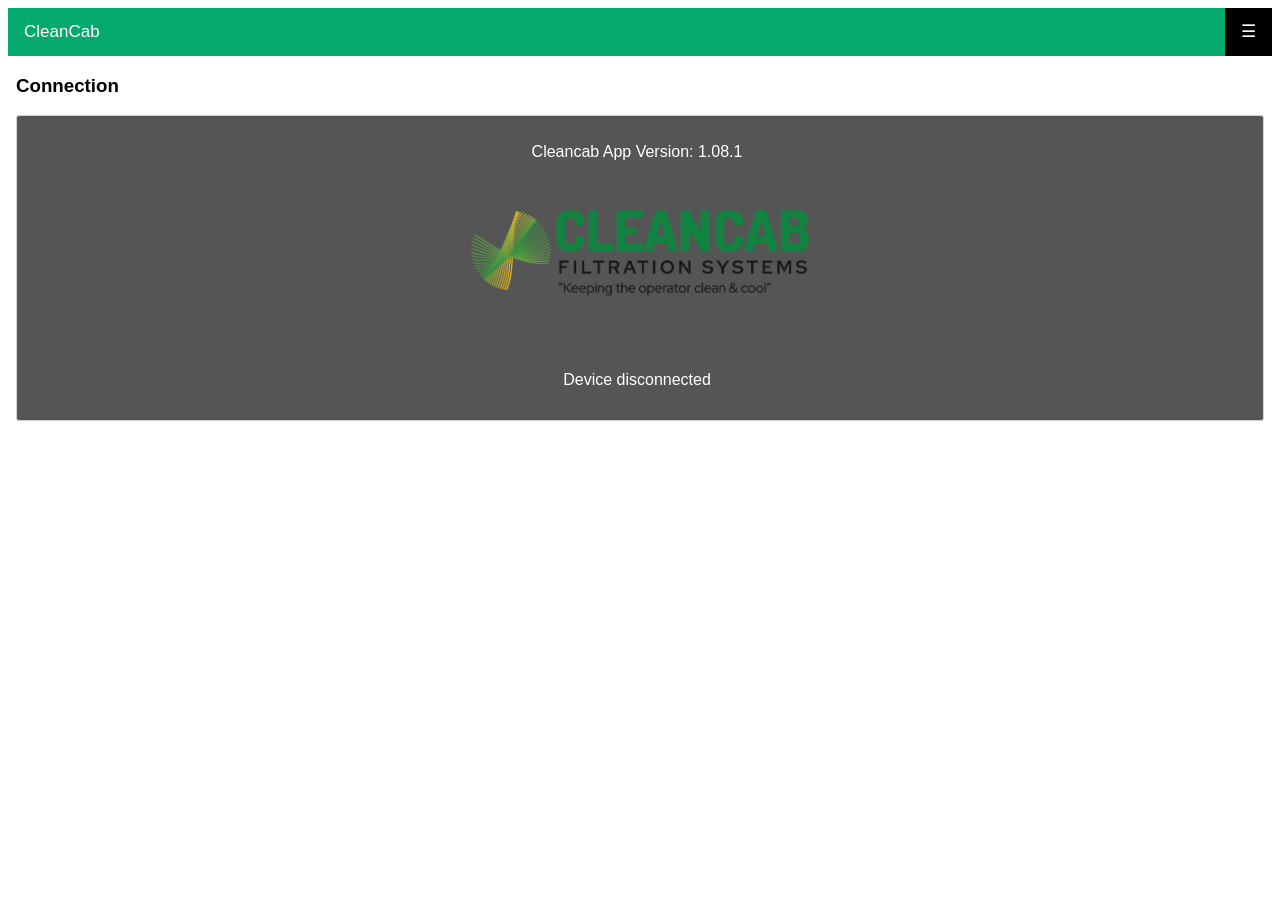
==== commit 79ef9809: "Merged current changes to for-scott" ====
--- a/for-scott/index.html
+++ b/for-scott/index.html
@@ -56,7 +56,7 @@
   <h3>Connection</h3>
   <div class="container">
     <div class="row">
-        <p id="connectingVersion">Cleancab App Version: 1.07.1</p>
+        <p id="connectingVersion">Cleancab App Version: 1.08.1</p>
     </div>
     <div class="row">
       <div style="width: 100%;height: 150px;background-image: url('cleancab.png'); background-repeat: no-repeat; background-size: contain; background-position: center;">
@@ -1148,7 +1148,7 @@
           </div>
         </div>        
       </div>
-      <div class="row">
+      <div class="row" id="alarmSettingSaveDiv">
         <input id="alarmSettingSaveBtn" type="submit" value="Save Settings" class="btn">
       </div>
     </form> 
@@ -4052,6 +4052,7 @@
         this.elementMenuItem = document.getElementById("menuItemLogin");
         this.elementHeader = document.getElementById("loginDivHeader");
         this.elementPasswordDiv = document.getElementById("loginPasswordRow");
+        this.elementAlarmSettingSaveDiv = document.getElementById("alarmSettingSaveDiv");
         this.settingMenuItem = 0;
         this.alarmSettingMenuItem = 0;
         //this.testMenuItem = 0;
@@ -4105,12 +4106,53 @@
     {
         return this.authorized;
     }
-    
+
+    protocolVersionSet()
+    {
+        if (protocolVersion >= 2)
+        {
+            if (!this.alarmSettingMenuItem)
+            {
+                this.alarmSettingMenuItem = document.createElement("a");
+                this.alarmSettingMenuItem.setAttribute("href", "javascript:showDiv('alarmSettingDiv')");
+                this.alarmSettingMenuItem.innerHTML = "Alarm Settings";
+
+                this.elementMenuItem.parentNode.insertBefore(this.alarmSettingMenuItem, this.elementMenuItem.nextSibling);
+                this.updateAlarmSetting();
+            }
+        }
+        else
+        {
+            if (this.alarmSettingMenuItem)
+            {
+                this.alarmSettingMenuItem.remove();
+                this.alarmSettingMenuItem = 0;
+            }
+        }
+        this.updateAlarmSetting();
+    }
+
+    updateAlarmSetting()
+    {
+        if (this.alarmSettingMenuItem)
+        {
+            alarmSettingForm.querySelectorAll('input').forEach(input => {input.readOnly = !this.authorized;});
+        }
+        if (this.elementAlarmSettingSaveDiv)
+        {
+            if (this.authorized)
+                this.elementAlarmSettingSaveDiv.style.display = "block";
+            else
+                this.elementAlarmSettingSaveDiv.style.display = "none";
+        }
+    }
+
     setAuthorized(authorized)
     {
         if (authorized != this.authorized)
         {
             this.authorized = authorized;
+            this.updateAlarmSetting();
             if (authorized)
             {
                 this.elementBtn.value = "Logout";  
@@ -4126,17 +4168,6 @@
                 
                     this.elementMenuItem.parentNode.insertBefore(this.settingMenuItem, this.elementMenuItem.nextSibling); 
                 }
-                if (!this.alarmSettingMenuItem)
-                {
-                    if (protocolVersion >= 2)
-                    {
-                        this.alarmSettingMenuItem = document.createElement("a");
-                        this.alarmSettingMenuItem.setAttribute("href", "javascript:showDiv('alarmSettingDiv')");
-                        this.alarmSettingMenuItem.innerHTML = "Alarm Settings";
-                
-                        this.elementMenuItem.parentNode.insertBefore(this.alarmSettingMenuItem, this.elementMenuItem.nextSibling); 
-                    }
-                }
             }
             else
             {
@@ -4150,16 +4181,6 @@
                     this.settingMenuItem.remove();
                     this.settingMenuItem = 0;
                 }
-                if (this.alarmSettingMenuItem)
-                {
-                    this.alarmSettingMenuItem.remove();
-                    this.alarmSettingMenuItem = 0;
-                }
-                //if (this.testMenuItem)
-                //{
-                //    this.testMenuItem.remove();
-                //    this.testMenuItem = 0;
-                //}
             }
             this.elementPassword.readOnly = authorized;
         }
@@ -4169,12 +4190,12 @@
     processData(data)
     {
         const decodedValue = new TextDecoder().decode(data);
-        
+
         let wasAuthorized = this.authorized;
-        
+
         this.queryLogin = false;
         this.setAuthorized(decodedValue == "Y");    
-        
+
         if (this.sendPassword == "")
         {
             if (!this.authorized && wasAuthorized)
@@ -4198,23 +4219,23 @@
             }
         }
     }    
-    
+
     handleActions(item)
     {
         if (this.sendLogin)
         {
             this.timer = 5;
             this.elementDbg.innerHTML = "Trying...";
-            
+
             this.sendLogin = false;
             this.queryLogin = true;
             this.count = 2;
 
             item.sendLogin(this.sendPassword);
-            
+
             return true;
         }
-        
+
         if (this.queryLogin)
         {
             if (this.count == 0)
@@ -4233,7 +4254,7 @@
             return true;
         }
         return false;
-    }    
+    }
 }
 
 // bluetooth interface
@@ -4244,21 +4265,28 @@
     {
         super ("Authorize", 1, "af297289-ad63-457c-bc81-de7db0450df7");
     }
-    
+
     setRead(readValue)
     {
         super.setRead(readValue);
 
         authorizeControl.processData(readValue);
     }
-    
+
     sendLogin(password)
     {
         const encodedValue = new TextEncoder().encode(password);
-        
+
         this.write(encodedValue);
     }
-    
+
+    protocolVersionSet()
+    {
+        super.protocolVersionSet();
+
+        authorizeControl.protocolVersionSet();
+    }
+
     run()
     {
         authorizeControl.handleActions(this);
